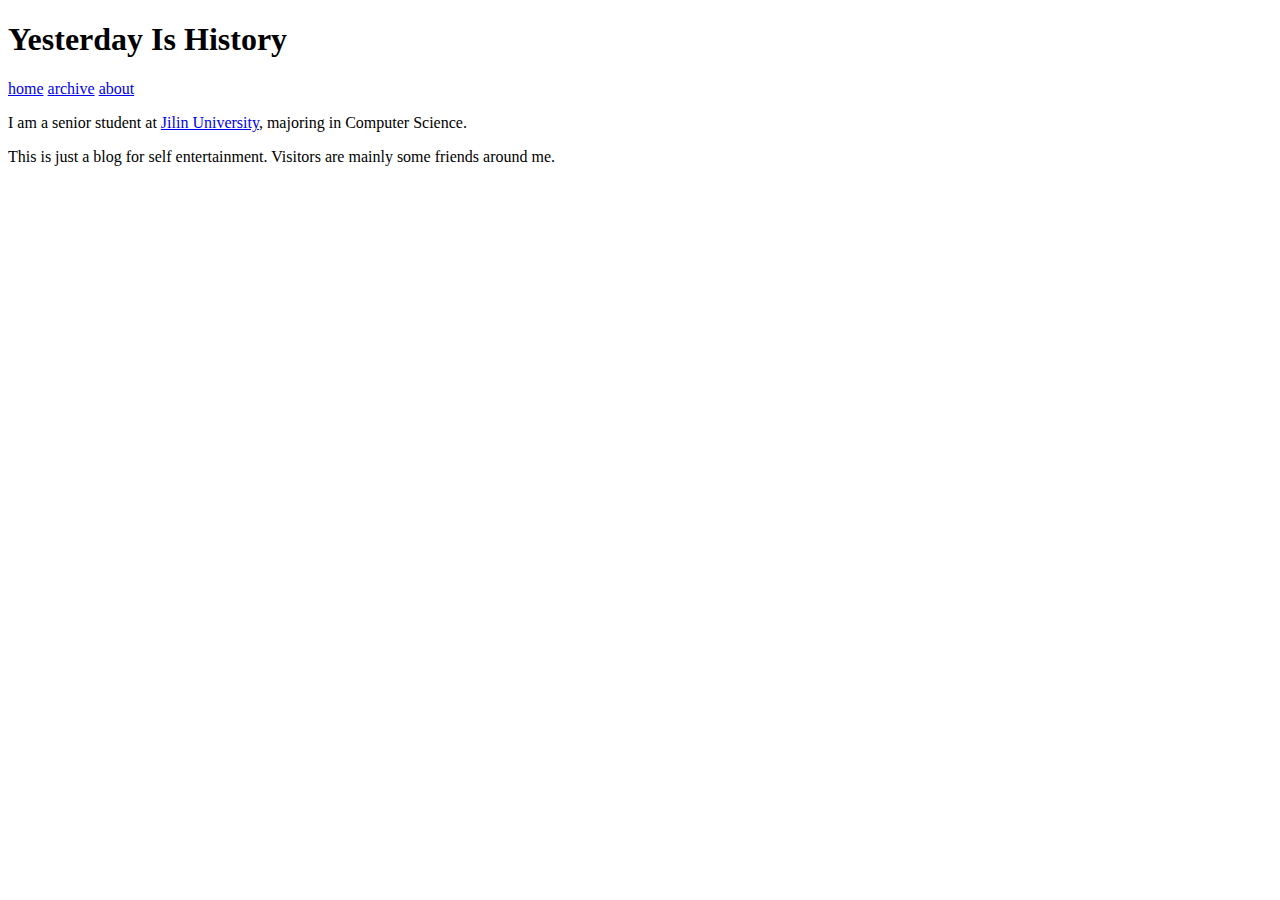
==== about/index.html @ 30f900ae "The first edition of my homepage" ====
<!DOCTYPE html>
<html lang="en">
<head>
	<meta charset="" />
	<title>Yesterday Is History|About</title>
	<link rel="stylesheet" href="/css/tyle.css" />
</head>
<body>
    <div id="container">
        <div id="main" role="main">
            <header>
                <h1>Yesterday Is History</h1>
            </header>
        <nav>
            <span><a title="home page" class="" href="/">home</a></span>
            <span><a title="archive" class="" href="/archive">archive</a></span>
            <span><a title="about" class="" href="/about">about</a></span>
        </nav>
        <article class="content">
            <section class="post">
                <p>I am a senior student at <a href="http://www.jlu.edu.cn">Jilin University</a>, majoring in Computer Science.</p>
                <p>This is just a blog for self entertainment. Visitors are mainly some friends around me.</p>
            </section>
        </article>
        </div>
    </div>
</body>
</html>
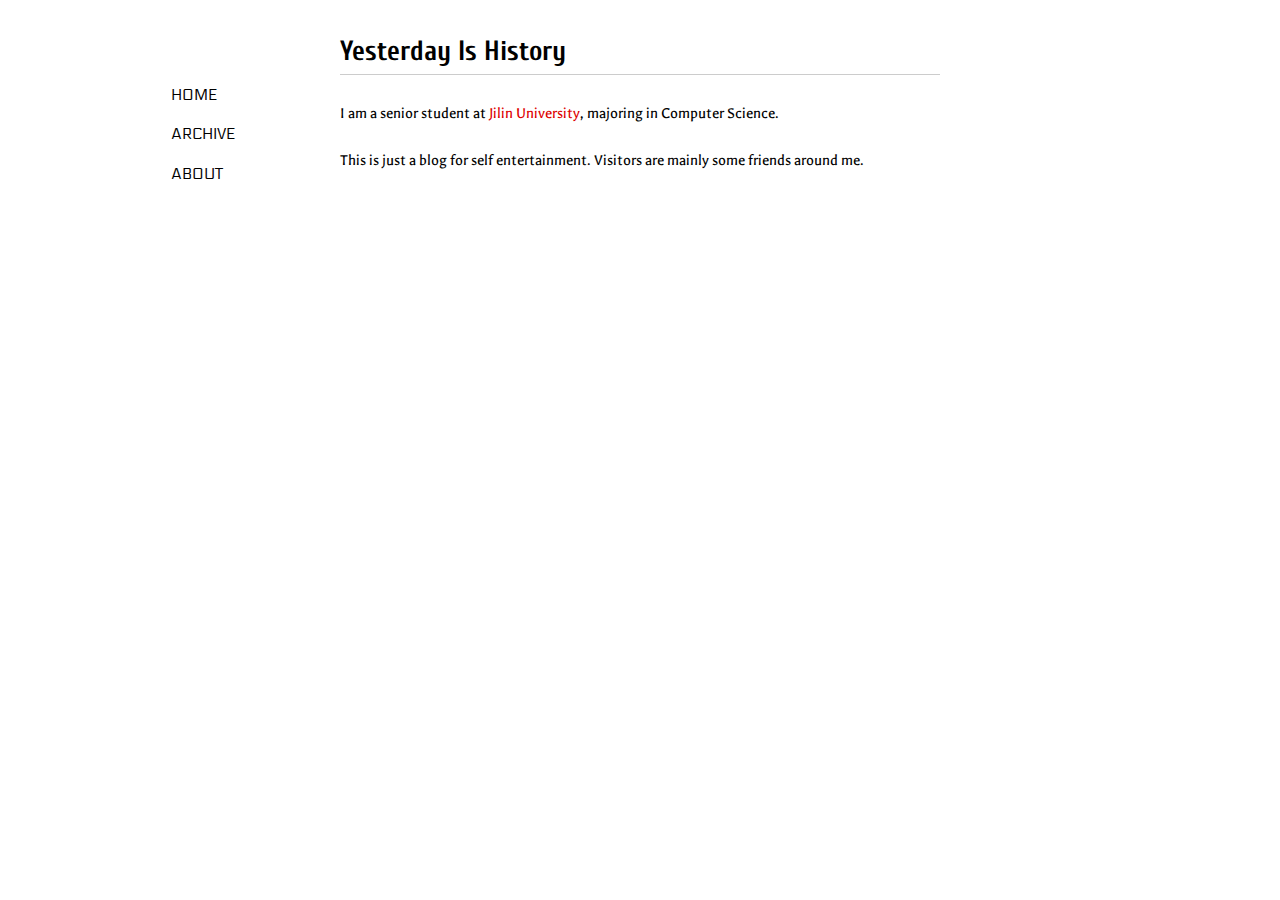
==== commit 6d354577: "Add css file" ====
--- a/about/index.html
+++ b/about/index.html
@@ -3,7 +3,7 @@
 <head>
 	<meta charset="" />
 	<title>Yesterday Is History|About</title>
-	<link rel="stylesheet" href="/css/tyle.css" />
+	<link rel="stylesheet" href="/css/style.css" />
 </head>
 <body>
     <div id="container">
@@ -25,4 +25,4 @@
         </div>
     </div>
 </body>
-</html>+</html>
--- a/css/style.css
+++ b/css/style.css
@@ -0,0 +1,70 @@
+/* ------------------------------------
+ * @Edit by binwang for Personal Use
+ * --------------------------------- */
+
+@import url(http://fonts.googleapis.com/css?family=Galdeano);
+@import url(http://fonts.googleapis.com/css?family=Electrolize);
+@import url(http://fonts.googleapis.com/css?family=Cuprum);
+body{font-size:14px;font-family:"Galdeano","Hiragino Sans GB", "Microsoft YaHei", sans-serif;color:#000000;background-color:#ffffff;}
+*{padding:0;margin: 0;border:none;outline:none;}
+a{color:#dd0000;text-decoration:none;}
+a:hover{color:#333333;text-decoration:underline;}
+hr{margin:.7em 0;border-top:1px dashed #d0d0d0;border-bottom:1px dashed #f9f9f9;}
+p{padding:.7em 0;}
+li{padding:.2em 0;}
+ol,ul{list-style-position:inside;}
+pre code{margin:1em 0;font-size:13px;font-family:Menlo,monospace;line-height:1.6;display:block;overflow:auto;}
+blockquote{display:block;text-align:justify;border-left:4px solid #eeeeee;}
+blockquote{margin:1em 0em;padding-left:1.5em;}
+blockquote p{margin:0;padding:0;}
+#container{width:600px;margin:2em auto;display:block;padding:0 2em;}
+.content{font-size:16px;line-height:24px;}
+.content img{max-width:600px;display:block;margin:4px auto;-webkit-box-shadow:#999 1px 1px 4px;-moz-box-shadow:#999 1px 1px 4px;box-shadow:#999 1px 1px 4px;}
+#tag_cloud{margin-bottom: 1em;}
+#tag_cloud a:hover{color:#333333 !important;text-decoration:none;}
+.listing-item,.listing-seperator{list-style-type:none;}
+.listing-item a{padding:.2em 1em;}
+.listing-item time{color:#999999;}
+.listing-seperator{font-weight:bold;}
+.meta{text-align:right;font-size:12px;}
+header{padding:.5em 0;border-bottom: 1px solid #cccccc;}
+nav{font-family:"Electrolize",sans-serif;font-size:1.1em;text-transform:uppercase;float:left;margin-left:-12em; width:9em;}
+nav a{display:block;padding:.7em 1em;color:#000000;}
+nav a:hover{background-color:#ff0000;text-decoration:none;color:#f9f9f9;-webkit-transition:color .2s linear;}
+#copy{display:block; font-family:"Galdeano"; font-size: .9em; text-align: center;margin-top: 2em; color: #909090;}
+#copy a{color: #909090; text-decoration: underline;}
+.post{padding:1em 0em;}
+h1{font-family:"Cuprum",sans-serif;font-size:2em;color:#000;}
+h2{font-family:"Cuprum",sans-serif;font-size:1.6em;color:#111;}
+h3{font-family:"Cuprum",sans-serif;font-size:1.2em;color:#222;}
+h4{font-family:"Cuprum",sans-serif;font-size:1em;color:#333;}
+#comments{padding-bottom: 10px;}
+.comment-list{list-style: none;}
+.comment-list p a{color: #B4461F;}
+.comment-list p a:hover{text-decoration: underline;}
+.comment-list li{margin: 0 0 25px;padding-bottom: 5px;border-bottom: 1px dashed #999;}
+.comment-children {margin-left: 20px;border-left: 2px solid #999;padding-left: 20px;}
+.comment-children li {padding-top: 25px;border-top: 1px dashed #999;border-bottom: none;}
+.avatar {float: right;margin: 5px 0 10px 10px;}
+.comment-author cite {font-weight: bold;font-style: normal;font-family:"Galdeano","Hiragino Sans GB", "Microsoft YaHei"}
+.comment-author cite:after {content:'';/*font-size: 12px;*/font-weight: normal;}
+.comment-meta {margin-bottom: 10px;font-family:"Electrolize",sans-serif;font-size: 12px;}
+.comment-meta a {font-weight: normal;color: #888;}
+.comment-reply {display: none;margin: 0 0 25px;font-size: 12px;}
+.comment-reply a {border: 1px solid #DDD;padding: 2px 10px;-moz-border-radius: 15px;-webkit-border-radius: 15px;}
+#cancel-comment-reply-link {margin-left: 10px;color: #090;}
+#comment-form {}
+#comment-form label {display: block;margin-bottom: 5px;font-weight: bold;}
+.comment-cloumn {float: left;width: 33%;}
+input.text,#comment-form textarea {border: 1px solid #BBB;padding: 5px;-moz-border-radius: 3px;-webkit-border-radius: 3px;}
+input.text:focus,#comment-form textarea:focus {border: 1px solid #999;-moz-box-shadow: 0 0 3px #999;}
+input.text {width:90%;}
+#comment-form textarea {width:98%;overflow:auto;}
+.submit-up{font-family:"Electrolize",sans-serif;font-size:1.1em; display: block; position: relative; background: #aaa; padding: 5px;  color: #fff; text-decoration: none; cursor: pointer; }
+.submit-up.pink{background: #333333;}
+.submit-up:hover{background-color: #a00; }
+.submit-up:active{background-color: #444; }
+#pageNav{text-align:center;height:30px;position:relative;}
+.page-navigator li{display:block;float:left;width:20px;margin-right:6px;}
+.page-navigator li a{display:block;float:left;width:20px;text-decoration:none;color:#666;}
+.page-navigator .current a{color:#f9f9f9;background:#dd0000;-moz-border-radius:10px;-webkit-border-radius:10px;}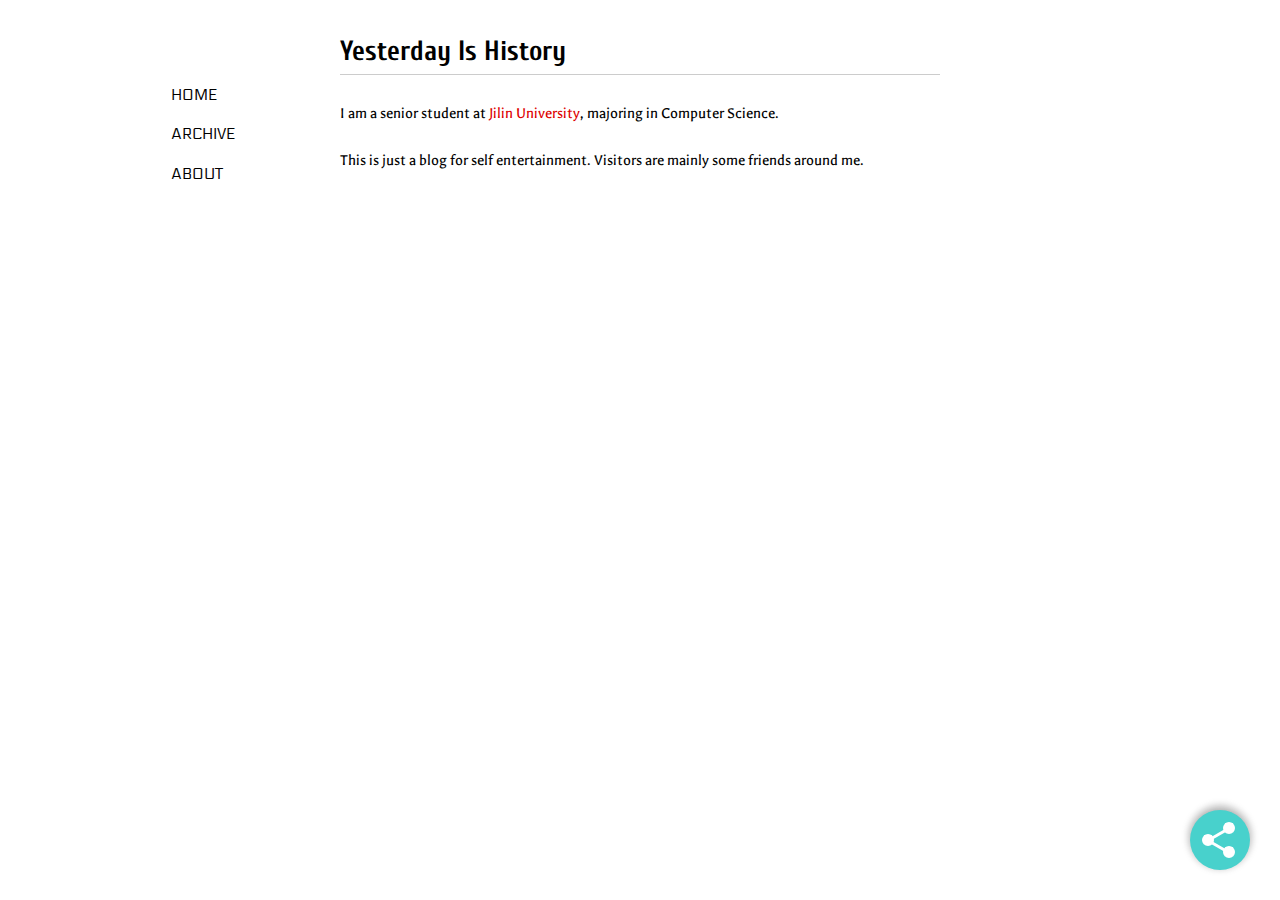
==== commit 299def17: "Add for the button" ====
--- a/about/index.html
+++ b/about/index.html
@@ -4,6 +4,12 @@
 	<meta charset="" />
 	<title>Yesterday Is History|About</title>
 	<link rel="stylesheet" href="/css/style.css" />
+    <link rel="stylesheet" href="/css/style.css" />
+    <link rel='stylesheet prefetch' href='http://libs.useso.com/js/font-awesome/4.2.0/css/font-awesome.min.css'>
+    <link rel='stylesheet prefetch' href='/css/button.css'>
+    <!--[if IE]>
+    <script src="http://libs.useso.com/js/html5shiv/3.7/html5shiv.min.js"></script>
+    <![endif]-->
 </head>
 <body>
     <div id="container">
@@ -24,5 +30,55 @@
         </article>
         </div>
     </div>
+        <div class="htmleaf-container">
+    <div id='ss_menu'>
+      <div>
+        <i class="fa fa-qq"></i>
+      </div>
+      <div>
+        <i class="fa fa-linkedin"></i>
+      </div>
+      <div>
+        <i class="fa fa-weixin"></i>
+      </div>
+      <div>
+        <i class="fa fa-github"></i>
+      </div>
+      <div class='menu'>
+        <div class='share' id='ss_toggle' data-rot='180'>
+          <div class='circle'></div>
+          <div class='bar'></div>
+        </div>
+      </div>
+    </div>
+    </div>
+    <script src="/js/jquery.min.js" type="text/javascript"></script>
+    <script>
+    $(document).ready(function (ev) {
+        var toggle = $('#ss_toggle');
+        var menu = $('#ss_menu');
+        var rot;
+        $('#ss_toggle').on('click', function (ev) {
+            rot = parseInt($(this).data('rot')) - 180;
+            menu.css('transform', 'rotate(' + rot + 'deg)');
+            menu.css('webkitTransform', 'rotate(' + rot + 'deg)');
+            if (rot / 180 % 2 == 0) {
+                toggle.parent().addClass('ss_active');
+                toggle.addClass('close');
+            } else {
+                toggle.parent().removeClass('ss_active');
+                toggle.removeClass('close');
+            }
+            $(this).data('rot', rot);
+        });
+        menu.on('transitionend webkitTransitionEnd oTransitionEnd', function () {
+            if (rot / 180 % 2 == 0) {
+                $('#ss_menu div i').addClass('ss_animate');
+            } else {
+                $('#ss_menu div i').removeClass('ss_animate');
+            }
+        });
+    });
+    </script>
 </body>
-</html>
+</html>--- a/css/button.css
+++ b/css/button.css
@@ -0,0 +1,285 @@
+@charset "UTF-8";
+/*!
+Animate.css - http://daneden.me/animate
+Licensed under the MIT license - http://opensource.org/licenses/MIT
+
+Copyright (c) 2015 Daniel Eden
+*/
+.animated{-webkit-animation-duration:1s;animation-duration:1s;-webkit-animation-fill-mode:both;animation-fill-mode:both}.animated.infinite{-webkit-animation-iteration-count:infinite;animation-iteration-count:infinite}.animated.hinge{-webkit-animation-duration:2s;animation-duration:2s}@-webkit-keyframes bounce{0%,100%,20%,53%,80%{-webkit-transition-timing-function:cubic-bezier(0.215,.61,.355,1);transition-timing-function:cubic-bezier(0.215,.61,.355,1);-webkit-transform:translate3d(0,0,0);transform:translate3d(0,0,0)}40%,43%{-webkit-transition-timing-function:cubic-bezier(0.755,.050,.855,.060);transition-timing-function:cubic-bezier(0.755,.050,.855,.060);-webkit-transform:translate3d(0,-30px,0);transform:translate3d(0,-30px,0)}70%{-webkit-transition-timing-function:cubic-bezier(0.755,.050,.855,.060);transition-timing-function:cubic-bezier(0.755,.050,.855,.060);-webkit-transform:translate3d(0,-15px,0);transform:translate3d(0,-15px,0)}90%{-webkit-transform:translate3d(0,-4px,0);transform:translate3d(0,-4px,0)}}@keyframes bounce{0%,100%,20%,53%,80%{-webkit-transition-timing-function:cubic-bezier(0.215,.61,.355,1);transition-timing-function:cubic-bezier(0.215,.61,.355,1);-webkit-transform:translate3d(0,0,0);-ms-transform:translate3d(0,0,0);transform:translate3d(0,0,0)}40%,43%{-webkit-transition-timing-function:cubic-bezier(0.755,.050,.855,.060);transition-timing-function:cubic-bezier(0.755,.050,.855,.060);-webkit-transform:translate3d(0,-30px,0);-ms-transform:translate3d(0,-30px,0);transform:translate3d(0,-30px,0)}70%{-webkit-transition-timing-function:cubic-bezier(0.755,.050,.855,.060);transition-timing-function:cubic-bezier(0.755,.050,.855,.060);-webkit-transform:translate3d(0,-15px,0);-ms-transform:translate3d(0,-15px,0);transform:translate3d(0,-15px,0)}90%{-webkit-transform:translate3d(0,-4px,0);-ms-transform:translate3d(0,-4px,0);transform:translate3d(0,-4px,0)}}.bounce{-webkit-animation-name:bounce;animation-name:bounce;-webkit-transform-origin:center bottom;-ms-transform-origin:center bottom;transform-origin:center bottom}@-webkit-keyframes flash{0%,100%,50%{opacity:1}25%,75%{opacity:0}}@keyframes flash{0%,100%,50%{opacity:1}25%,75%{opacity:0}}.flash{-webkit-animation-name:flash;animation-name:flash}@-webkit-keyframes pulse{0%{-webkit-transform:scale3d(1,1,1);transform:scale3d(1,1,1)}50%{-webkit-transform:scale3d(1.05,1.05,1.05);transform:scale3d(1.05,1.05,1.05)}100%{-webkit-transform:scale3d(1,1,1);transform:scale3d(1,1,1)}}@keyframes pulse{0%{-webkit-transform:scale3d(1,1,1);-ms-transform:scale3d(1,1,1);transform:scale3d(1,1,1)}50%{-webkit-transform:scale3d(1.05,1.05,1.05);-ms-transform:scale3d(1.05,1.05,1.05);transform:scale3d(1.05,1.05,1.05)}100%{-webkit-transform:scale3d(1,1,1);-ms-transform:scale3d(1,1,1);transform:scale3d(1,1,1)}}.pulse{-webkit-animation-name:pulse;animation-name:pulse}@-webkit-keyframes rubberBand{0%{-webkit-transform:scale3d(1,1,1);transform:scale3d(1,1,1)}30%{-webkit-transform:scale3d(1.25,.75,1);transform:scale3d(1.25,.75,1)}40%{-webkit-transform:scale3d(0.75,1.25,1);transform:scale3d(0.75,1.25,1)}50%{-webkit-transform:scale3d(1.15,.85,1);transform:scale3d(1.15,.85,1)}65%{-webkit-transform:scale3d(.95,1.05,1);transform:scale3d(.95,1.05,1)}75%{-webkit-transform:scale3d(1.05,.95,1);transform:scale3d(1.05,.95,1)}100%{-webkit-transform:scale3d(1,1,1);transform:scale3d(1,1,1)}}@keyframes rubberBand{0%{-webkit-transform:scale3d(1,1,1);-ms-transform:scale3d(1,1,1);transform:scale3d(1,1,1)}30%{-webkit-transform:scale3d(1.25,.75,1);-ms-transform:scale3d(1.25,.75,1);transform:scale3d(1.25,.75,1)}40%{-webkit-transform:scale3d(0.75,1.25,1);-ms-transform:scale3d(0.75,1.25,1);transform:scale3d(0.75,1.25,1)}50%{-webkit-transform:scale3d(1.15,.85,1);-ms-transform:scale3d(1.15,.85,1);transform:scale3d(1.15,.85,1)}65%{-webkit-transform:scale3d(.95,1.05,1);-ms-transform:scale3d(.95,1.05,1);transform:scale3d(.95,1.05,1)}75%{-webkit-transform:scale3d(1.05,.95,1);-ms-transform:scale3d(1.05,.95,1);transform:scale3d(1.05,.95,1)}100%{-webkit-transform:scale3d(1,1,1);-ms-transform:scale3d(1,1,1);transform:scale3d(1,1,1)}}.rubberBand{-webkit-animation-name:rubberBand;animation-name:rubberBand}@-webkit-keyframes shake{0%,100%{-webkit-transform:translate3d(0,0,0);transform:translate3d(0,0,0)}10%,30%,50%,70%,90%{-webkit-transform:translate3d(-10px,0,0);transform:translate3d(-10px,0,0)}20%,40%,60%,80%{-webkit-transform:translate3d(10px,0,0);transform:translate3d(10px,0,0)}}@keyframes shake{0%,100%{-webkit-transform:translate3d(0,0,0);-ms-transform:translate3d(0,0,0);transform:translate3d(0,0,0)}10%,30%,50%,70%,90%{-webkit-transform:translate3d(-10px,0,0);-ms-transform:translate3d(-10px,0,0);transform:translate3d(-10px,0,0)}20%,40%,60%,80%{-webkit-transform:translate3d(10px,0,0);-ms-transform:translate3d(10px,0,0);transform:translate3d(10px,0,0)}}.shake{-webkit-animation-name:shake;animation-name:shake}@-webkit-keyframes swing{20%{-webkit-transform:rotate3d(0,0,1,15deg);transform:rotate3d(0,0,1,15deg)}40%{-webkit-transform:rotate3d(0,0,1,-10deg);transform:rotate3d(0,0,1,-10deg)}60%{-webkit-transform:rotate3d(0,0,1,5deg);transform:rotate3d(0,0,1,5deg)}80%{-webkit-transform:rotate3d(0,0,1,-5deg);transform:rotate3d(0,0,1,-5deg)}100%{-webkit-transform:rotate3d(0,0,1,0deg);transform:rotate3d(0,0,1,0deg)}}@keyframes swing{20%{-webkit-transform:rotate3d(0,0,1,15deg);-ms-transform:rotate3d(0,0,1,15deg);transform:rotate3d(0,0,1,15deg)}40%{-webkit-transform:rotate3d(0,0,1,-10deg);-ms-transform:rotate3d(0,0,1,-10deg);transform:rotate3d(0,0,1,-10deg)}60%{-webkit-transform:rotate3d(0,0,1,5deg);-ms-transform:rotate3d(0,0,1,5deg);transform:rotate3d(0,0,1,5deg)}80%{-webkit-transform:rotate3d(0,0,1,-5deg);-ms-transform:rotate3d(0,0,1,-5deg);transform:rotate3d(0,0,1,-5deg)}100%{-webkit-transform:rotate3d(0,0,1,0deg);-ms-transform:rotate3d(0,0,1,0deg);transform:rotate3d(0,0,1,0deg)}}.swing{-webkit-transform-origin:top center;-ms-transform-origin:top center;transform-origin:top center;-webkit-animation-name:swing;animation-name:swing}@-webkit-keyframes tada{0%{-webkit-transform:scale3d(1,1,1);transform:scale3d(1,1,1)}10%,20%{-webkit-transform:scale3d(.9,.9,.9) rotate3d(0,0,1,-3deg);transform:scale3d(.9,.9,.9) rotate3d(0,0,1,-3deg)}30%,50%,70%,90%{-webkit-transform:scale3d(1.1,1.1,1.1) rotate3d(0,0,1,3deg);transform:scale3d(1.1,1.1,1.1) rotate3d(0,0,1,3deg)}40%,60%,80%{-webkit-transform:scale3d(1.1,1.1,1.1) rotate3d(0,0,1,-3deg);transform:scale3d(1.1,1.1,1.1) rotate3d(0,0,1,-3deg)}100%{-webkit-transform:scale3d(1,1,1);transform:scale3d(1,1,1)}}@keyframes tada{0%{-webkit-transform:scale3d(1,1,1);-ms-transform:scale3d(1,1,1);transform:scale3d(1,1,1)}10%,20%{-webkit-transform:scale3d(.9,.9,.9) rotate3d(0,0,1,-3deg);-ms-transform:scale3d(.9,.9,.9) rotate3d(0,0,1,-3deg);transform:scale3d(.9,.9,.9) rotate3d(0,0,1,-3deg)}30%,50%,70%,90%{-webkit-transform:scale3d(1.1,1.1,1.1) rotate3d(0,0,1,3deg);-ms-transform:scale3d(1.1,1.1,1.1) rotate3d(0,0,1,3deg);transform:scale3d(1.1,1.1,1.1) rotate3d(0,0,1,3deg)}40%,60%,80%{-webkit-transform:scale3d(1.1,1.1,1.1) rotate3d(0,0,1,-3deg);-ms-transform:scale3d(1.1,1.1,1.1) rotate3d(0,0,1,-3deg);transform:scale3d(1.1,1.1,1.1) rotate3d(0,0,1,-3deg)}100%{-webkit-transform:scale3d(1,1,1);-ms-transform:scale3d(1,1,1);transform:scale3d(1,1,1)}}.tada{-webkit-animation-name:tada;animation-name:tada}@-webkit-keyframes wobble{0%{-webkit-transform:none;transform:none}15%{-webkit-transform:translate3d(-25%,0,0) rotate3d(0,0,1,-5deg);transform:translate3d(-25%,0,0) rotate3d(0,0,1,-5deg)}30%{-webkit-transform:translate3d(20%,0,0) rotate3d(0,0,1,3deg);transform:translate3d(20%,0,0) rotate3d(0,0,1,3deg)}45%{-webkit-transform:translate3d(-15%,0,0) rotate3d(0,0,1,-3deg);transform:translate3d(-15%,0,0) rotate3d(0,0,1,-3deg)}60%{-webkit-transform:translate3d(10%,0,0) rotate3d(0,0,1,2deg);transform:translate3d(10%,0,0) rotate3d(0,0,1,2deg)}75%{-webkit-transform:translate3d(-5%,0,0) rotate3d(0,0,1,-1deg);transform:translate3d(-5%,0,0) rotate3d(0,0,1,-1deg)}100%{-webkit-transform:none;transform:none}}@keyframes wobble{0%{-webkit-transform:none;-ms-transform:none;transform:none}15%{-webkit-transform:translate3d(-25%,0,0) rotate3d(0,0,1,-5deg);-ms-transform:translate3d(-25%,0,0) rotate3d(0,0,1,-5deg);transform:translate3d(-25%,0,0) rotate3d(0,0,1,-5deg)}30%{-webkit-transform:translate3d(20%,0,0) rotate3d(0,0,1,3deg);-ms-transform:translate3d(20%,0,0) rotate3d(0,0,1,3deg);transform:translate3d(20%,0,0) rotate3d(0,0,1,3deg)}45%{-webkit-transform:translate3d(-15%,0,0) rotate3d(0,0,1,-3deg);-ms-transform:translate3d(-15%,0,0) rotate3d(0,0,1,-3deg);transform:translate3d(-15%,0,0) rotate3d(0,0,1,-3deg)}60%{-webkit-transform:translate3d(10%,0,0) rotate3d(0,0,1,2deg);-ms-transform:translate3d(10%,0,0) rotate3d(0,0,1,2deg);transform:translate3d(10%,0,0) rotate3d(0,0,1,2deg)}75%{-webkit-transform:translate3d(-5%,0,0) rotate3d(0,0,1,-1deg);-ms-transform:translate3d(-5%,0,0) rotate3d(0,0,1,-1deg);transform:translate3d(-5%,0,0) rotate3d(0,0,1,-1deg)}100%{-webkit-transform:none;-ms-transform:none;transform:none}}.wobble{-webkit-animation-name:wobble;animation-name:wobble}@-webkit-keyframes bounceIn{0%,100%,20%,40%,60%,80%{-webkit-transition-timing-function:cubic-bezier(0.215,.61,.355,1);transition-timing-function:cubic-bezier(0.215,.61,.355,1)}0%{opacity:0;-webkit-transform:scale3d(.3,.3,.3);transform:scale3d(.3,.3,.3)}20%{-webkit-transform:scale3d(1.1,1.1,1.1);transform:scale3d(1.1,1.1,1.1)}40%{-webkit-transform:scale3d(.9,.9,.9);transform:scale3d(.9,.9,.9)}60%{opacity:1;-webkit-transform:scale3d(1.03,1.03,1.03);transform:scale3d(1.03,1.03,1.03)}80%{-webkit-transform:scale3d(.97,.97,.97);transform:scale3d(.97,.97,.97)}100%{opacity:1;-webkit-transform:scale3d(1,1,1);transform:scale3d(1,1,1)}}@keyframes bounceIn{0%,100%,20%,40%,60%,80%{-webkit-transition-timing-function:cubic-bezier(0.215,.61,.355,1);transition-timing-function:cubic-bezier(0.215,.61,.355,1)}0%{opacity:0;-webkit-transform:scale3d(.3,.3,.3);-ms-transform:scale3d(.3,.3,.3);transform:scale3d(.3,.3,.3)}20%{-webkit-transform:scale3d(1.1,1.1,1.1);-ms-transform:scale3d(1.1,1.1,1.1);transform:scale3d(1.1,1.1,1.1)}40%{-webkit-transform:scale3d(.9,.9,.9);-ms-transform:scale3d(.9,.9,.9);transform:scale3d(.9,.9,.9)}60%{opacity:1;-webkit-transform:scale3d(1.03,1.03,1.03);-ms-transform:scale3d(1.03,1.03,1.03);transform:scale3d(1.03,1.03,1.03)}80%{-webkit-transform:scale3d(.97,.97,.97);-ms-transform:scale3d(.97,.97,.97);transform:scale3d(.97,.97,.97)}100%{opacity:1;-webkit-transform:scale3d(1,1,1);-ms-transform:scale3d(1,1,1);transform:scale3d(1,1,1)}}.bounceIn{-webkit-animation-name:bounceIn;animation-name:bounceIn;-webkit-animation-duration:.75s;animation-duration:.75s}@-webkit-keyframes bounceInDown{0%,100%,60%,75%,90%{-webkit-transition-timing-function:cubic-bezier(0.215,.61,.355,1);transition-timing-function:cubic-bezier(0.215,.61,.355,1)}0%{opacity:0;-webkit-transform:translate3d(0,-3000px,0);transform:translate3d(0,-3000px,0)}60%{opacity:1;-webkit-transform:translate3d(0,25px,0);transform:translate3d(0,25px,0)}75%{-webkit-transform:translate3d(0,-10px,0);transform:translate3d(0,-10px,0)}90%{-webkit-transform:translate3d(0,5px,0);transform:translate3d(0,5px,0)}100%{-webkit-transform:none;transform:none}}@keyframes bounceInDown{0%,100%,60%,75%,90%{-webkit-transition-timing-function:cubic-bezier(0.215,.61,.355,1);transition-timing-function:cubic-bezier(0.215,.61,.355,1)}0%{opacity:0;-webkit-transform:translate3d(0,-3000px,0);-ms-transform:translate3d(0,-3000px,0);transform:translate3d(0,-3000px,0)}60%{opacity:1;-webkit-transform:translate3d(0,25px,0);-ms-transform:translate3d(0,25px,0);transform:translate3d(0,25px,0)}75%{-webkit-transform:translate3d(0,-10px,0);-ms-transform:translate3d(0,-10px,0);transform:translate3d(0,-10px,0)}90%{-webkit-transform:translate3d(0,5px,0);-ms-transform:translate3d(0,5px,0);transform:translate3d(0,5px,0)}100%{-webkit-transform:none;-ms-transform:none;transform:none}}.bounceInDown{-webkit-animation-name:bounceInDown;animation-name:bounceInDown}@-webkit-keyframes bounceInLeft{0%,100%,60%,75%,90%{-webkit-transition-timing-function:cubic-bezier(0.215,.61,.355,1);transition-timing-function:cubic-bezier(0.215,.61,.355,1)}0%{opacity:0;-webkit-transform:translate3d(-3000px,0,0);transform:translate3d(-3000px,0,0)}60%{opacity:1;-webkit-transform:translate3d(25px,0,0);transform:translate3d(25px,0,0)}75%{-webkit-transform:translate3d(-10px,0,0);transform:translate3d(-10px,0,0)}90%{-webkit-transform:translate3d(5px,0,0);transform:translate3d(5px,0,0)}100%{-webkit-transform:none;transform:none}}@keyframes bounceInLeft{0%,100%,60%,75%,90%{-webkit-transition-timing-function:cubic-bezier(0.215,.61,.355,1);transition-timing-function:cubic-bezier(0.215,.61,.355,1)}0%{opacity:0;-webkit-transform:translate3d(-3000px,0,0);-ms-transform:translate3d(-3000px,0,0);transform:translate3d(-3000px,0,0)}60%{opacity:1;-webkit-transform:translate3d(25px,0,0);-ms-transform:translate3d(25px,0,0);transform:translate3d(25px,0,0)}75%{-webkit-transform:translate3d(-10px,0,0);-ms-transform:translate3d(-10px,0,0);transform:translate3d(-10px,0,0)}90%{-webkit-transform:translate3d(5px,0,0);-ms-transform:translate3d(5px,0,0);transform:translate3d(5px,0,0)}100%{-webkit-transform:none;-ms-transform:none;transform:none}}.bounceInLeft{-webkit-animation-name:bounceInLeft;animation-name:bounceInLeft}@-webkit-keyframes bounceInRight{0%,100%,60%,75%,90%{-webkit-transition-timing-function:cubic-bezier(0.215,.61,.355,1);transition-timing-function:cubic-bezier(0.215,.61,.355,1)}0%{opacity:0;-webkit-transform:translate3d(3000px,0,0);transform:translate3d(3000px,0,0)}60%{opacity:1;-webkit-transform:translate3d(-25px,0,0);transform:translate3d(-25px,0,0)}75%{-webkit-transform:translate3d(10px,0,0);transform:translate3d(10px,0,0)}90%{-webkit-transform:translate3d(-5px,0,0);transform:translate3d(-5px,0,0)}100%{-webkit-transform:none;transform:none}}@keyframes bounceInRight{0%,100%,60%,75%,90%{-webkit-transition-timing-function:cubic-bezier(0.215,.61,.355,1);transition-timing-function:cubic-bezier(0.215,.61,.355,1)}0%{opacity:0;-webkit-transform:translate3d(3000px,0,0);-ms-transform:translate3d(3000px,0,0);transform:translate3d(3000px,0,0)}60%{opacity:1;-webkit-transform:translate3d(-25px,0,0);-ms-transform:translate3d(-25px,0,0);transform:translate3d(-25px,0,0)}75%{-webkit-transform:translate3d(10px,0,0);-ms-transform:translate3d(10px,0,0);transform:translate3d(10px,0,0)}90%{-webkit-transform:translate3d(-5px,0,0);-ms-transform:translate3d(-5px,0,0);transform:translate3d(-5px,0,0)}100%{-webkit-transform:none;-ms-transform:none;transform:none}}.bounceInRight{-webkit-animation-name:bounceInRight;animation-name:bounceInRight}@-webkit-keyframes bounceInUp{0%,100%,60%,75%,90%{-webkit-transition-timing-function:cubic-bezier(0.215,.61,.355,1);transition-timing-function:cubic-bezier(0.215,.61,.355,1)}0%{opacity:0;-webkit-transform:translate3d(0,3000px,0);transform:translate3d(0,3000px,0)}60%{opacity:1;-webkit-transform:translate3d(0,-20px,0);transform:translate3d(0,-20px,0)}75%{-webkit-transform:translate3d(0,10px,0);transform:translate3d(0,10px,0)}90%{-webkit-transform:translate3d(0,-5px,0);transform:translate3d(0,-5px,0)}100%{-webkit-transform:translate3d(0,0,0);transform:translate3d(0,0,0)}}@keyframes bounceInUp{0%,100%,60%,75%,90%{-webkit-transition-timing-function:cubic-bezier(0.215,.61,.355,1);transition-timing-function:cubic-bezier(0.215,.61,.355,1)}0%{opacity:0;-webkit-transform:translate3d(0,3000px,0);-ms-transform:translate3d(0,3000px,0);transform:translate3d(0,3000px,0)}60%{opacity:1;-webkit-transform:translate3d(0,-20px,0);-ms-transform:translate3d(0,-20px,0);transform:translate3d(0,-20px,0)}75%{-webkit-transform:translate3d(0,10px,0);-ms-transform:translate3d(0,10px,0);transform:translate3d(0,10px,0)}90%{-webkit-transform:translate3d(0,-5px,0);-ms-transform:translate3d(0,-5px,0);transform:translate3d(0,-5px,0)}100%{-webkit-transform:translate3d(0,0,0);-ms-transform:translate3d(0,0,0);transform:translate3d(0,0,0)}}.bounceInUp{-webkit-animation-name:bounceInUp;animation-name:bounceInUp}@-webkit-keyframes bounceOut{20%{-webkit-transform:scale3d(.9,.9,.9);transform:scale3d(.9,.9,.9)}50%,55%{opacity:1;-webkit-transform:scale3d(1.1,1.1,1.1);transform:scale3d(1.1,1.1,1.1)}100%{opacity:0;-webkit-transform:scale3d(.3,.3,.3);transform:scale3d(.3,.3,.3)}}@keyframes bounceOut{20%{-webkit-transform:scale3d(.9,.9,.9);-ms-transform:scale3d(.9,.9,.9);transform:scale3d(.9,.9,.9)}50%,55%{opacity:1;-webkit-transform:scale3d(1.1,1.1,1.1);-ms-transform:scale3d(1.1,1.1,1.1);transform:scale3d(1.1,1.1,1.1)}100%{opacity:0;-webkit-transform:scale3d(.3,.3,.3);-ms-transform:scale3d(.3,.3,.3);transform:scale3d(.3,.3,.3)}}.bounceOut{-webkit-animation-name:bounceOut;animation-name:bounceOut;-webkit-animation-duration:.75s;animation-duration:.75s}@-webkit-keyframes bounceOutDown{20%{-webkit-transform:translate3d(0,10px,0);transform:translate3d(0,10px,0)}40%,45%{opacity:1;-webkit-transform:translate3d(0,-20px,0);transform:translate3d(0,-20px,0)}100%{opacity:0;-webkit-transform:translate3d(0,2000px,0);transform:translate3d(0,2000px,0)}}@keyframes bounceOutDown{20%{-webkit-transform:translate3d(0,10px,0);-ms-transform:translate3d(0,10px,0);transform:translate3d(0,10px,0)}40%,45%{opacity:1;-webkit-transform:translate3d(0,-20px,0);-ms-transform:translate3d(0,-20px,0);transform:translate3d(0,-20px,0)}100%{opacity:0;-webkit-transform:translate3d(0,2000px,0);-ms-transform:translate3d(0,2000px,0);transform:translate3d(0,2000px,0)}}.bounceOutDown{-webkit-animation-name:bounceOutDown;animation-name:bounceOutDown}@-webkit-keyframes bounceOutLeft{20%{opacity:1;-webkit-transform:translate3d(20px,0,0);transform:translate3d(20px,0,0)}100%{opacity:0;-webkit-transform:translate3d(-2000px,0,0);transform:translate3d(-2000px,0,0)}}@keyframes bounceOutLeft{20%{opacity:1;-webkit-transform:translate3d(20px,0,0);-ms-transform:translate3d(20px,0,0);transform:translate3d(20px,0,0)}100%{opacity:0;-webkit-transform:translate3d(-2000px,0,0);-ms-transform:translate3d(-2000px,0,0);transform:translate3d(-2000px,0,0)}}.bounceOutLeft{-webkit-animation-name:bounceOutLeft;animation-name:bounceOutLeft}@-webkit-keyframes bounceOutRight{20%{opacity:1;-webkit-transform:translate3d(-20px,0,0);transform:translate3d(-20px,0,0)}100%{opacity:0;-webkit-transform:translate3d(2000px,0,0);transform:translate3d(2000px,0,0)}}@keyframes bounceOutRight{20%{opacity:1;-webkit-transform:translate3d(-20px,0,0);-ms-transform:translate3d(-20px,0,0);transform:translate3d(-20px,0,0)}100%{opacity:0;-webkit-transform:translate3d(2000px,0,0);-ms-transform:translate3d(2000px,0,0);transform:translate3d(2000px,0,0)}}.bounceOutRight{-webkit-animation-name:bounceOutRight;animation-name:bounceOutRight}@-webkit-keyframes bounceOutUp{20%{-webkit-transform:translate3d(0,-10px,0);transform:translate3d(0,-10px,0)}40%,45%{opacity:1;-webkit-transform:translate3d(0,20px,0);transform:translate3d(0,20px,0)}100%{opacity:0;-webkit-transform:translate3d(0,-2000px,0);transform:translate3d(0,-2000px,0)}}@keyframes bounceOutUp{20%{-webkit-transform:translate3d(0,-10px,0);-ms-transform:translate3d(0,-10px,0);transform:translate3d(0,-10px,0)}40%,45%{opacity:1;-webkit-transform:translate3d(0,20px,0);-ms-transform:translate3d(0,20px,0);transform:translate3d(0,20px,0)}100%{opacity:0;-webkit-transform:translate3d(0,-2000px,0);-ms-transform:translate3d(0,-2000px,0);transform:translate3d(0,-2000px,0)}}.bounceOutUp{-webkit-animation-name:bounceOutUp;animation-name:bounceOutUp}@-webkit-keyframes fadeIn{0%{opacity:0}100%{opacity:1}}@keyframes fadeIn{0%{opacity:0}100%{opacity:1}}.fadeIn{-webkit-animation-name:fadeIn;animation-name:fadeIn}@-webkit-keyframes fadeInDown{0%{opacity:0;-webkit-transform:translate3d(0,-100%,0);transform:translate3d(0,-100%,0)}100%{opacity:1;-webkit-transform:none;transform:none}}@keyframes fadeInDown{0%{opacity:0;-webkit-transform:translate3d(0,-100%,0);-ms-transform:translate3d(0,-100%,0);transform:translate3d(0,-100%,0)}100%{opacity:1;-webkit-transform:none;-ms-transform:none;transform:none}}.fadeInDown{-webkit-animation-name:fadeInDown;animation-name:fadeInDown}@-webkit-keyframes fadeInDownBig{0%{opacity:0;-webkit-transform:translate3d(0,-2000px,0);transform:translate3d(0,-2000px,0)}100%{opacity:1;-webkit-transform:none;transform:none}}@keyframes fadeInDownBig{0%{opacity:0;-webkit-transform:translate3d(0,-2000px,0);-ms-transform:translate3d(0,-2000px,0);transform:translate3d(0,-2000px,0)}100%{opacity:1;-webkit-transform:none;-ms-transform:none;transform:none}}.fadeInDownBig{-webkit-animation-name:fadeInDownBig;animation-name:fadeInDownBig}@-webkit-keyframes fadeInLeft{0%{opacity:0;-webkit-transform:translate3d(-100%,0,0);transform:translate3d(-100%,0,0)}100%{opacity:1;-webkit-transform:none;transform:none}}@keyframes fadeInLeft{0%{opacity:0;-webkit-transform:translate3d(-100%,0,0);-ms-transform:translate3d(-100%,0,0);transform:translate3d(-100%,0,0)}100%{opacity:1;-webkit-transform:none;-ms-transform:none;transform:none}}.fadeInLeft{-webkit-animation-name:fadeInLeft;animation-name:fadeInLeft}@-webkit-keyframes fadeInLeftBig{0%{opacity:0;-webkit-transform:translate3d(-2000px,0,0);transform:translate3d(-2000px,0,0)}100%{opacity:1;-webkit-transform:none;transform:none}}@keyframes fadeInLeftBig{0%{opacity:0;-webkit-transform:translate3d(-2000px,0,0);-ms-transform:translate3d(-2000px,0,0);transform:translate3d(-2000px,0,0)}100%{opacity:1;-webkit-transform:none;-ms-transform:none;transform:none}}.fadeInLeftBig{-webkit-animation-name:fadeInLeftBig;animation-name:fadeInLeftBig}@-webkit-keyframes fadeInRight{0%{opacity:0;-webkit-transform:translate3d(100%,0,0);transform:translate3d(100%,0,0)}100%{opacity:1;-webkit-transform:none;transform:none}}@keyframes fadeInRight{0%{opacity:0;-webkit-transform:translate3d(100%,0,0);-ms-transform:translate3d(100%,0,0);transform:translate3d(100%,0,0)}100%{opacity:1;-webkit-transform:none;-ms-transform:none;transform:none}}.fadeInRight{-webkit-animation-name:fadeInRight;animation-name:fadeInRight}@-webkit-keyframes fadeInRightBig{0%{opacity:0;-webkit-transform:translate3d(2000px,0,0);transform:translate3d(2000px,0,0)}100%{opacity:1;-webkit-transform:none;transform:none}}@keyframes fadeInRightBig{0%{opacity:0;-webkit-transform:translate3d(2000px,0,0);-ms-transform:translate3d(2000px,0,0);transform:translate3d(2000px,0,0)}100%{opacity:1;-webkit-transform:none;-ms-transform:none;transform:none}}.fadeInRightBig{-webkit-animation-name:fadeInRightBig;animation-name:fadeInRightBig}@-webkit-keyframes fadeInUp{0%{opacity:0;-webkit-transform:translate3d(0,100%,0);transform:translate3d(0,100%,0)}100%{opacity:1;-webkit-transform:none;transform:none}}@keyframes fadeInUp{0%{opacity:0;-webkit-transform:translate3d(0,100%,0);-ms-transform:translate3d(0,100%,0);transform:translate3d(0,100%,0)}100%{opacity:1;-webkit-transform:none;-ms-transform:none;transform:none}}.fadeInUp{-webkit-animation-name:fadeInUp;animation-name:fadeInUp}@-webkit-keyframes fadeInUpBig{0%{opacity:0;-webkit-transform:translate3d(0,2000px,0);transform:translate3d(0,2000px,0)}100%{opacity:1;-webkit-transform:none;transform:none}}@keyframes fadeInUpBig{0%{opacity:0;-webkit-transform:translate3d(0,2000px,0);-ms-transform:translate3d(0,2000px,0);transform:translate3d(0,2000px,0)}100%{opacity:1;-webkit-transform:none;-ms-transform:none;transform:none}}.fadeInUpBig{-webkit-animation-name:fadeInUpBig;animation-name:fadeInUpBig}@-webkit-keyframes fadeOut{0%{opacity:1}100%{opacity:0}}@keyframes fadeOut{0%{opacity:1}100%{opacity:0}}.fadeOut{-webkit-animation-name:fadeOut;animation-name:fadeOut}@-webkit-keyframes fadeOutDown{0%{opacity:1}100%{opacity:0;-webkit-transform:translate3d(0,100%,0);transform:translate3d(0,100%,0)}}@keyframes fadeOutDown{0%{opacity:1}100%{opacity:0;-webkit-transform:translate3d(0,100%,0);-ms-transform:translate3d(0,100%,0);transform:translate3d(0,100%,0)}}.fadeOutDown{-webkit-animation-name:fadeOutDown;animation-name:fadeOutDown}@-webkit-keyframes fadeOutDownBig{0%{opacity:1}100%{opacity:0;-webkit-transform:translate3d(0,2000px,0);transform:translate3d(0,2000px,0)}}@keyframes fadeOutDownBig{0%{opacity:1}100%{opacity:0;-webkit-transform:translate3d(0,2000px,0);-ms-transform:translate3d(0,2000px,0);transform:translate3d(0,2000px,0)}}.fadeOutDownBig{-webkit-animation-name:fadeOutDownBig;animation-name:fadeOutDownBig}@-webkit-keyframes fadeOutLeft{0%{opacity:1}100%{opacity:0;-webkit-transform:translate3d(-100%,0,0);transform:translate3d(-100%,0,0)}}@keyframes fadeOutLeft{0%{opacity:1}100%{opacity:0;-webkit-transform:translate3d(-100%,0,0);-ms-transform:translate3d(-100%,0,0);transform:translate3d(-100%,0,0)}}.fadeOutLeft{-webkit-animation-name:fadeOutLeft;animation-name:fadeOutLeft}@-webkit-keyframes fadeOutLeftBig{0%{opacity:1}100%{opacity:0;-webkit-transform:translate3d(-2000px,0,0);transform:translate3d(-2000px,0,0)}}@keyframes fadeOutLeftBig{0%{opacity:1}100%{opacity:0;-webkit-transform:translate3d(-2000px,0,0);-ms-transform:translate3d(-2000px,0,0);transform:translate3d(-2000px,0,0)}}.fadeOutLeftBig{-webkit-animation-name:fadeOutLeftBig;animation-name:fadeOutLeftBig}@-webkit-keyframes fadeOutRight{0%{opacity:1}100%{opacity:0;-webkit-transform:translate3d(100%,0,0);transform:translate3d(100%,0,0)}}@keyframes fadeOutRight{0%{opacity:1}100%{opacity:0;-webkit-transform:translate3d(100%,0,0);-ms-transform:translate3d(100%,0,0);transform:translate3d(100%,0,0)}}.fadeOutRight{-webkit-animation-name:fadeOutRight;animation-name:fadeOutRight}@-webkit-keyframes fadeOutRightBig{0%{opacity:1}100%{opacity:0;-webkit-transform:translate3d(2000px,0,0);transform:translate3d(2000px,0,0)}}@keyframes fadeOutRightBig{0%{opacity:1}100%{opacity:0;-webkit-transform:translate3d(2000px,0,0);-ms-transform:translate3d(2000px,0,0);transform:translate3d(2000px,0,0)}}.fadeOutRightBig{-webkit-animation-name:fadeOutRightBig;animation-name:fadeOutRightBig}@-webkit-keyframes fadeOutUp{0%{opacity:1}100%{opacity:0;-webkit-transform:translate3d(0,-100%,0);transform:translate3d(0,-100%,0)}}@keyframes fadeOutUp{0%{opacity:1}100%{opacity:0;-webkit-transform:translate3d(0,-100%,0);-ms-transform:translate3d(0,-100%,0);transform:translate3d(0,-100%,0)}}.fadeOutUp{-webkit-animation-name:fadeOutUp;animation-name:fadeOutUp}@-webkit-keyframes fadeOutUpBig{0%{opacity:1}100%{opacity:0;-webkit-transform:translate3d(0,-2000px,0);transform:translate3d(0,-2000px,0)}}@keyframes fadeOutUpBig{0%{opacity:1}100%{opacity:0;-webkit-transform:translate3d(0,-2000px,0);-ms-transform:translate3d(0,-2000px,0);transform:translate3d(0,-2000px,0)}}.fadeOutUpBig{-webkit-animation-name:fadeOutUpBig;animation-name:fadeOutUpBig}@-webkit-keyframes flip{0%{-webkit-transform:perspective(400px) rotate3d(0,1,0,-360deg);transform:perspective(400px) rotate3d(0,1,0,-360deg);-webkit-animation-timing-function:ease-out;animation-timing-function:ease-out}40%{-webkit-transform:perspective(400px) translate3d(0,0,150px) rotate3d(0,1,0,-190deg);transform:perspective(400px) translate3d(0,0,150px) rotate3d(0,1,0,-190deg);-webkit-animation-timing-function:ease-out;animation-timing-function:ease-out}50%{-webkit-transform:perspective(400px) translate3d(0,0,150px) rotate3d(0,1,0,-170deg);transform:perspective(400px) translate3d(0,0,150px) rotate3d(0,1,0,-170deg);-webkit-animation-timing-function:ease-in;animation-timing-function:ease-in}80%{-webkit-transform:perspective(400px) scale3d(.95,.95,.95);transform:perspective(400px) scale3d(.95,.95,.95);-webkit-animation-timing-function:ease-in;animation-timing-function:ease-in}100%{-webkit-transform:perspective(400px);transform:perspective(400px);-webkit-animation-timing-function:ease-in;animation-timing-function:ease-in}}@keyframes flip{0%{-webkit-transform:perspective(400px) rotate3d(0,1,0,-360deg);-ms-transform:perspective(400px) rotate3d(0,1,0,-360deg);transform:perspective(400px) rotate3d(0,1,0,-360deg);-webkit-animation-timing-function:ease-out;animation-timing-function:ease-out}40%{-webkit-transform:perspective(400px) translate3d(0,0,150px) rotate3d(0,1,0,-190deg);-ms-transform:perspective(400px) translate3d(0,0,150px) rotate3d(0,1,0,-190deg);transform:perspective(400px) translate3d(0,0,150px) rotate3d(0,1,0,-190deg);-webkit-animation-timing-function:ease-out;animation-timing-function:ease-out}50%{-webkit-transform:perspective(400px) translate3d(0,0,150px) rotate3d(0,1,0,-170deg);-ms-transform:perspective(400px) translate3d(0,0,150px) rotate3d(0,1,0,-170deg);transform:perspective(400px) translate3d(0,0,150px) rotate3d(0,1,0,-170deg);-webkit-animation-timing-function:ease-in;animation-timing-function:ease-in}80%{-webkit-transform:perspective(400px) scale3d(.95,.95,.95);-ms-transform:perspective(400px) scale3d(.95,.95,.95);transform:perspective(400px) scale3d(.95,.95,.95);-webkit-animation-timing-function:ease-in;animation-timing-function:ease-in}100%{-webkit-transform:perspective(400px);-ms-transform:perspective(400px);transform:perspective(400px);-webkit-animation-timing-function:ease-in;animation-timing-function:ease-in}}.animated.flip{-webkit-backface-visibility:visible;-ms-backface-visibility:visible;backface-visibility:visible;-webkit-animation-name:flip;animation-name:flip}@-webkit-keyframes flipInX{0%{-webkit-transform:perspective(400px) rotate3d(1,0,0,90deg);transform:perspective(400px) rotate3d(1,0,0,90deg);-webkit-transition-timing-function:ease-in;transition-timing-function:ease-in;opacity:0}40%{-webkit-transform:perspective(400px) rotate3d(1,0,0,-20deg);transform:perspective(400px) rotate3d(1,0,0,-20deg);-webkit-transition-timing-function:ease-in;transition-timing-function:ease-in}60%{-webkit-transform:perspective(400px) rotate3d(1,0,0,10deg);transform:perspective(400px) rotate3d(1,0,0,10deg);opacity:1}80%{-webkit-transform:perspective(400px) rotate3d(1,0,0,-5deg);transform:perspective(400px) rotate3d(1,0,0,-5deg)}100%{-webkit-transform:perspective(400px);transform:perspective(400px)}}@keyframes flipInX{0%{-webkit-transform:perspective(400px) rotate3d(1,0,0,90deg);-ms-transform:perspective(400px) rotate3d(1,0,0,90deg);transform:perspective(400px) rotate3d(1,0,0,90deg);-webkit-transition-timing-function:ease-in;transition-timing-function:ease-in;opacity:0}40%{-webkit-transform:perspective(400px) rotate3d(1,0,0,-20deg);-ms-transform:perspective(400px) rotate3d(1,0,0,-20deg);transform:perspective(400px) rotate3d(1,0,0,-20deg);-webkit-transition-timing-function:ease-in;transition-timing-function:ease-in}60%{-webkit-transform:perspective(400px) rotate3d(1,0,0,10deg);-ms-transform:perspective(400px) rotate3d(1,0,0,10deg);transform:perspective(400px) rotate3d(1,0,0,10deg);opacity:1}80%{-webkit-transform:perspective(400px) rotate3d(1,0,0,-5deg);-ms-transform:perspective(400px) rotate3d(1,0,0,-5deg);transform:perspective(400px) rotate3d(1,0,0,-5deg)}100%{-webkit-transform:perspective(400px);-ms-transform:perspective(400px);transform:perspective(400px)}}.flipInX{-webkit-backface-visibility:visible!important;-ms-backface-visibility:visible!important;backface-visibility:visible!important;-webkit-animation-name:flipInX;animation-name:flipInX}@-webkit-keyframes flipInY{0%{-webkit-transform:perspective(400px) rotate3d(0,1,0,90deg);transform:perspective(400px) rotate3d(0,1,0,90deg);-webkit-transition-timing-function:ease-in;transition-timing-function:ease-in;opacity:0}40%{-webkit-transform:perspective(400px) rotate3d(0,1,0,-20deg);transform:perspective(400px) rotate3d(0,1,0,-20deg);-webkit-transition-timing-function:ease-in;transition-timing-function:ease-in}60%{-webkit-transform:perspective(400px) rotate3d(0,1,0,10deg);transform:perspective(400px) rotate3d(0,1,0,10deg);opacity:1}80%{-webkit-transform:perspective(400px) rotate3d(0,1,0,-5deg);transform:perspective(400px) rotate3d(0,1,0,-5deg)}100%{-webkit-transform:perspective(400px);transform:perspective(400px)}}@keyframes flipInY{0%{-webkit-transform:perspective(400px) rotate3d(0,1,0,90deg);-ms-transform:perspective(400px) rotate3d(0,1,0,90deg);transform:perspective(400px) rotate3d(0,1,0,90deg);-webkit-transition-timing-function:ease-in;transition-timing-function:ease-in;opacity:0}40%{-webkit-transform:perspective(400px) rotate3d(0,1,0,-20deg);-ms-transform:perspective(400px) rotate3d(0,1,0,-20deg);transform:perspective(400px) rotate3d(0,1,0,-20deg);-webkit-transition-timing-function:ease-in;transition-timing-function:ease-in}60%{-webkit-transform:perspective(400px) rotate3d(0,1,0,10deg);-ms-transform:perspective(400px) rotate3d(0,1,0,10deg);transform:perspective(400px) rotate3d(0,1,0,10deg);opacity:1}80%{-webkit-transform:perspective(400px) rotate3d(0,1,0,-5deg);-ms-transform:perspective(400px) rotate3d(0,1,0,-5deg);transform:perspective(400px) rotate3d(0,1,0,-5deg)}100%{-webkit-transform:perspective(400px);-ms-transform:perspective(400px);transform:perspective(400px)}}.flipInY{-webkit-backface-visibility:visible!important;-ms-backface-visibility:visible!important;backface-visibility:visible!important;-webkit-animation-name:flipInY;animation-name:flipInY}@-webkit-keyframes flipOutX{0%{-webkit-transform:perspective(400px);transform:perspective(400px)}30%{-webkit-transform:perspective(400px) rotate3d(1,0,0,-20deg);transform:perspective(400px) rotate3d(1,0,0,-20deg);opacity:1}100%{-webkit-transform:perspective(400px) rotate3d(1,0,0,90deg);transform:perspective(400px) rotate3d(1,0,0,90deg);opacity:0}}@keyframes flipOutX{0%{-webkit-transform:perspective(400px);-ms-transform:perspective(400px);transform:perspective(400px)}30%{-webkit-transform:perspective(400px) rotate3d(1,0,0,-20deg);-ms-transform:perspective(400px) rotate3d(1,0,0,-20deg);transform:perspective(400px) rotate3d(1,0,0,-20deg);opacity:1}100%{-webkit-transform:perspective(400px) rotate3d(1,0,0,90deg);-ms-transform:perspective(400px) rotate3d(1,0,0,90deg);transform:perspective(400px) rotate3d(1,0,0,90deg);opacity:0}}.flipOutX{-webkit-animation-name:flipOutX;animation-name:flipOutX;-webkit-animation-duration:.75s;animation-duration:.75s;-webkit-backface-visibility:visible!important;-ms-backface-visibility:visible!important;backface-visibility:visible!important}@-webkit-keyframes flipOutY{0%{-webkit-transform:perspective(400px);transform:perspective(400px)}30%{-webkit-transform:perspective(400px) rotate3d(0,1,0,-15deg);transform:perspective(400px) rotate3d(0,1,0,-15deg);opacity:1}100%{-webkit-transform:perspective(400px) rotate3d(0,1,0,90deg);transform:perspective(400px) rotate3d(0,1,0,90deg);opacity:0}}@keyframes flipOutY{0%{-webkit-transform:perspective(400px);-ms-transform:perspective(400px);transform:perspective(400px)}30%{-webkit-transform:perspective(400px) rotate3d(0,1,0,-15deg);-ms-transform:perspective(400px) rotate3d(0,1,0,-15deg);transform:perspective(400px) rotate3d(0,1,0,-15deg);opacity:1}100%{-webkit-transform:perspective(400px) rotate3d(0,1,0,90deg);-ms-transform:perspective(400px) rotate3d(0,1,0,90deg);transform:perspective(400px) rotate3d(0,1,0,90deg);opacity:0}}.flipOutY{-webkit-backface-visibility:visible!important;-ms-backface-visibility:visible!important;backface-visibility:visible!important;-webkit-animation-name:flipOutY;animation-name:flipOutY;-webkit-animation-duration:.75s;animation-duration:.75s}@-webkit-keyframes lightSpeedIn{0%{-webkit-transform:translate3d(100%,0,0) skewX(-30deg);transform:translate3d(100%,0,0) skewX(-30deg);opacity:0}60%{-webkit-transform:skewX(20deg);transform:skewX(20deg);opacity:1}80%{-webkit-transform:skewX(-5deg);transform:skewX(-5deg);opacity:1}100%{-webkit-transform:none;transform:none;opacity:1}}@keyframes lightSpeedIn{0%{-webkit-transform:translate3d(100%,0,0) skewX(-30deg);-ms-transform:translate3d(100%,0,0) skewX(-30deg);transform:translate3d(100%,0,0) skewX(-30deg);opacity:0}60%{-webkit-transform:skewX(20deg);-ms-transform:skewX(20deg);transform:skewX(20deg);opacity:1}80%{-webkit-transform:skewX(-5deg);-ms-transform:skewX(-5deg);transform:skewX(-5deg);opacity:1}100%{-webkit-transform:none;-ms-transform:none;transform:none;opacity:1}}.lightSpeedIn{-webkit-animation-name:lightSpeedIn;animation-name:lightSpeedIn;-webkit-animation-timing-function:ease-out;animation-timing-function:ease-out}@-webkit-keyframes lightSpeedOut{0%{opacity:1}100%{-webkit-transform:translate3d(100%,0,0) skewX(30deg);transform:translate3d(100%,0,0) skewX(30deg);opacity:0}}@keyframes lightSpeedOut{0%{opacity:1}100%{-webkit-transform:translate3d(100%,0,0) skewX(30deg);-ms-transform:translate3d(100%,0,0) skewX(30deg);transform:translate3d(100%,0,0) skewX(30deg);opacity:0}}.lightSpeedOut{-webkit-animation-name:lightSpeedOut;animation-name:lightSpeedOut;-webkit-animation-timing-function:ease-in;animation-timing-function:ease-in}@-webkit-keyframes rotateIn{0%{-webkit-transform-origin:center;transform-origin:center;-webkit-transform:rotate3d(0,0,1,-200deg);transform:rotate3d(0,0,1,-200deg);opacity:0}100%{-webkit-transform-origin:center;transform-origin:center;-webkit-transform:none;transform:none;opacity:1}}@keyframes rotateIn{0%{-webkit-transform-origin:center;-ms-transform-origin:center;transform-origin:center;-webkit-transform:rotate3d(0,0,1,-200deg);-ms-transform:rotate3d(0,0,1,-200deg);transform:rotate3d(0,0,1,-200deg);opacity:0}100%{-webkit-transform-origin:center;-ms-transform-origin:center;transform-origin:center;-webkit-transform:none;-ms-transform:none;transform:none;opacity:1}}.rotateIn{-webkit-animation-name:rotateIn;animation-name:rotateIn}@-webkit-keyframes rotateInDownLeft{0%{-webkit-transform-origin:left bottom;transform-origin:left bottom;-webkit-transform:rotate3d(0,0,1,-45deg);transform:rotate3d(0,0,1,-45deg);opacity:0}100%{-webkit-transform-origin:left bottom;transform-origin:left bottom;-webkit-transform:none;transform:none;opacity:1}}@keyframes rotateInDownLeft{0%{-webkit-transform-origin:left bottom;-ms-transform-origin:left bottom;transform-origin:left bottom;-webkit-transform:rotate3d(0,0,1,-45deg);-ms-transform:rotate3d(0,0,1,-45deg);transform:rotate3d(0,0,1,-45deg);opacity:0}100%{-webkit-transform-origin:left bottom;-ms-transform-origin:left bottom;transform-origin:left bottom;-webkit-transform:none;-ms-transform:none;transform:none;opacity:1}}.rotateInDownLeft{-webkit-animation-name:rotateInDownLeft;animation-name:rotateInDownLeft}@-webkit-keyframes rotateInDownRight{0%{-webkit-transform-origin:right bottom;transform-origin:right bottom;-webkit-transform:rotate3d(0,0,1,45deg);transform:rotate3d(0,0,1,45deg);opacity:0}100%{-webkit-transform-origin:right bottom;transform-origin:right bottom;-webkit-transform:none;transform:none;opacity:1}}@keyframes rotateInDownRight{0%{-webkit-transform-origin:right bottom;-ms-transform-origin:right bottom;transform-origin:right bottom;-webkit-transform:rotate3d(0,0,1,45deg);-ms-transform:rotate3d(0,0,1,45deg);transform:rotate3d(0,0,1,45deg);opacity:0}100%{-webkit-transform-origin:right bottom;-ms-transform-origin:right bottom;transform-origin:right bottom;-webkit-transform:none;-ms-transform:none;transform:none;opacity:1}}.rotateInDownRight{-webkit-animation-name:rotateInDownRight;animation-name:rotateInDownRight}@-webkit-keyframes rotateInUpLeft{0%{-webkit-transform-origin:left bottom;transform-origin:left bottom;-webkit-transform:rotate3d(0,0,1,45deg);transform:rotate3d(0,0,1,45deg);opacity:0}100%{-webkit-transform-origin:left bottom;transform-origin:left bottom;-webkit-transform:none;transform:none;opacity:1}}@keyframes rotateInUpLeft{0%{-webkit-transform-origin:left bottom;-ms-transform-origin:left bottom;transform-origin:left bottom;-webkit-transform:rotate3d(0,0,1,45deg);-ms-transform:rotate3d(0,0,1,45deg);transform:rotate3d(0,0,1,45deg);opacity:0}100%{-webkit-transform-origin:left bottom;-ms-transform-origin:left bottom;transform-origin:left bottom;-webkit-transform:none;-ms-transform:none;transform:none;opacity:1}}.rotateInUpLeft{-webkit-animation-name:rotateInUpLeft;animation-name:rotateInUpLeft}@-webkit-keyframes rotateInUpRight{0%{-webkit-transform-origin:right bottom;transform-origin:right bottom;-webkit-transform:rotate3d(0,0,1,-90deg);transform:rotate3d(0,0,1,-90deg);opacity:0}100%{-webkit-transform-origin:right bottom;transform-origin:right bottom;-webkit-transform:none;transform:none;opacity:1}}@keyframes rotateInUpRight{0%{-webkit-transform-origin:right bottom;-ms-transform-origin:right bottom;transform-origin:right bottom;-webkit-transform:rotate3d(0,0,1,-90deg);-ms-transform:rotate3d(0,0,1,-90deg);transform:rotate3d(0,0,1,-90deg);opacity:0}100%{-webkit-transform-origin:right bottom;-ms-transform-origin:right bottom;transform-origin:right bottom;-webkit-transform:none;-ms-transform:none;transform:none;opacity:1}}.rotateInUpRight{-webkit-animation-name:rotateInUpRight;animation-name:rotateInUpRight}@-webkit-keyframes rotateOut{0%{-webkit-transform-origin:center;transform-origin:center;opacity:1}100%{-webkit-transform-origin:center;transform-origin:center;-webkit-transform:rotate3d(0,0,1,200deg);transform:rotate3d(0,0,1,200deg);opacity:0}}@keyframes rotateOut{0%{-webkit-transform-origin:center;-ms-transform-origin:center;transform-origin:center;opacity:1}100%{-webkit-transform-origin:center;-ms-transform-origin:center;transform-origin:center;-webkit-transform:rotate3d(0,0,1,200deg);-ms-transform:rotate3d(0,0,1,200deg);transform:rotate3d(0,0,1,200deg);opacity:0}}.rotateOut{-webkit-animation-name:rotateOut;animation-name:rotateOut}@-webkit-keyframes rotateOutDownLeft{0%{-webkit-transform-origin:left bottom;transform-origin:left bottom;opacity:1}100%{-webkit-transform-origin:left bottom;transform-origin:left bottom;-webkit-transform:rotate3d(0,0,1,45deg);transform:rotate3d(0,0,1,45deg);opacity:0}}@keyframes rotateOutDownLeft{0%{-webkit-transform-origin:left bottom;-ms-transform-origin:left bottom;transform-origin:left bottom;opacity:1}100%{-webkit-transform-origin:left bottom;-ms-transform-origin:left bottom;transform-origin:left bottom;-webkit-transform:rotate3d(0,0,1,45deg);-ms-transform:rotate3d(0,0,1,45deg);transform:rotate3d(0,0,1,45deg);opacity:0}}.rotateOutDownLeft{-webkit-animation-name:rotateOutDownLeft;animation-name:rotateOutDownLeft}@-webkit-keyframes rotateOutDownRight{0%{-webkit-transform-origin:right bottom;transform-origin:right bottom;opacity:1}100%{-webkit-transform-origin:right bottom;transform-origin:right bottom;-webkit-transform:rotate3d(0,0,1,-45deg);transform:rotate3d(0,0,1,-45deg);opacity:0}}@keyframes rotateOutDownRight{0%{-webkit-transform-origin:right bottom;-ms-transform-origin:right bottom;transform-origin:right bottom;opacity:1}100%{-webkit-transform-origin:right bottom;-ms-transform-origin:right bottom;transform-origin:right bottom;-webkit-transform:rotate3d(0,0,1,-45deg);-ms-transform:rotate3d(0,0,1,-45deg);transform:rotate3d(0,0,1,-45deg);opacity:0}}.rotateOutDownRight{-webkit-animation-name:rotateOutDownRight;animation-name:rotateOutDownRight}@-webkit-keyframes rotateOutUpLeft{0%{-webkit-transform-origin:left bottom;transform-origin:left bottom;opacity:1}100%{-webkit-transform-origin:left bottom;transform-origin:left bottom;-webkit-transform:rotate3d(0,0,1,-45deg);transform:rotate3d(0,0,1,-45deg);opacity:0}}@keyframes rotateOutUpLeft{0%{-webkit-transform-origin:left bottom;-ms-transform-origin:left bottom;transform-origin:left bottom;opacity:1}100%{-webkit-transform-origin:left bottom;-ms-transform-origin:left bottom;transform-origin:left bottom;-webkit-transform:rotate3d(0,0,1,-45deg);-ms-transform:rotate3d(0,0,1,-45deg);transform:rotate3d(0,0,1,-45deg);opacity:0}}.rotateOutUpLeft{-webkit-animation-name:rotateOutUpLeft;animation-name:rotateOutUpLeft}@-webkit-keyframes rotateOutUpRight{0%{-webkit-transform-origin:right bottom;transform-origin:right bottom;opacity:1}100%{-webkit-transform-origin:right bottom;transform-origin:right bottom;-webkit-transform:rotate3d(0,0,1,90deg);transform:rotate3d(0,0,1,90deg);opacity:0}}@keyframes rotateOutUpRight{0%{-webkit-transform-origin:right bottom;-ms-transform-origin:right bottom;transform-origin:right bottom;opacity:1}100%{-webkit-transform-origin:right bottom;-ms-transform-origin:right bottom;transform-origin:right bottom;-webkit-transform:rotate3d(0,0,1,90deg);-ms-transform:rotate3d(0,0,1,90deg);transform:rotate3d(0,0,1,90deg);opacity:0}}.rotateOutUpRight{-webkit-animation-name:rotateOutUpRight;animation-name:rotateOutUpRight}@-webkit-keyframes hinge{0%{-webkit-transform-origin:top left;transform-origin:top left;-webkit-animation-timing-function:ease-in-out;animation-timing-function:ease-in-out}20%,60%{-webkit-transform:rotate3d(0,0,1,80deg);transform:rotate3d(0,0,1,80deg);-webkit-transform-origin:top left;transform-origin:top left;-webkit-animation-timing-function:ease-in-out;animation-timing-function:ease-in-out}40%,80%{-webkit-transform:rotate3d(0,0,1,60deg);transform:rotate3d(0,0,1,60deg);-webkit-transform-origin:top left;transform-origin:top left;-webkit-animation-timing-function:ease-in-out;animation-timing-function:ease-in-out;opacity:1}100%{-webkit-transform:translate3d(0,700px,0);transform:translate3d(0,700px,0);opacity:0}}@keyframes hinge{0%{-webkit-transform-origin:top left;-ms-transform-origin:top left;transform-origin:top left;-webkit-animation-timing-function:ease-in-out;animation-timing-function:ease-in-out}20%,60%{-webkit-transform:rotate3d(0,0,1,80deg);-ms-transform:rotate3d(0,0,1,80deg);transform:rotate3d(0,0,1,80deg);-webkit-transform-origin:top left;-ms-transform-origin:top left;transform-origin:top left;-webkit-animation-timing-function:ease-in-out;animation-timing-function:ease-in-out}40%,80%{-webkit-transform:rotate3d(0,0,1,60deg);-ms-transform:rotate3d(0,0,1,60deg);transform:rotate3d(0,0,1,60deg);-webkit-transform-origin:top left;-ms-transform-origin:top left;transform-origin:top left;-webkit-animation-timing-function:ease-in-out;animation-timing-function:ease-in-out;opacity:1}100%{-webkit-transform:translate3d(0,700px,0);-ms-transform:translate3d(0,700px,0);transform:translate3d(0,700px,0);opacity:0}}.hinge{-webkit-animation-name:hinge;animation-name:hinge}@-webkit-keyframes rollIn{0%{opacity:0;-webkit-transform:translate3d(-100%,0,0) rotate3d(0,0,1,-120deg);transform:translate3d(-100%,0,0) rotate3d(0,0,1,-120deg)}100%{opacity:1;-webkit-transform:none;transform:none}}@keyframes rollIn{0%{opacity:0;-webkit-transform:translate3d(-100%,0,0) rotate3d(0,0,1,-120deg);-ms-transform:translate3d(-100%,0,0) rotate3d(0,0,1,-120deg);transform:translate3d(-100%,0,0) rotate3d(0,0,1,-120deg)}100%{opacity:1;-webkit-transform:none;-ms-transform:none;transform:none}}.rollIn{-webkit-animation-name:rollIn;animation-name:rollIn}@-webkit-keyframes rollOut{0%{opacity:1}100%{opacity:0;-webkit-transform:translate3d(100%,0,0) rotate3d(0,0,1,120deg);transform:translate3d(100%,0,0) rotate3d(0,0,1,120deg)}}@keyframes rollOut{0%{opacity:1}100%{opacity:0;-webkit-transform:translate3d(100%,0,0) rotate3d(0,0,1,120deg);-ms-transform:translate3d(100%,0,0) rotate3d(0,0,1,120deg);transform:translate3d(100%,0,0) rotate3d(0,0,1,120deg)}}.rollOut{-webkit-animation-name:rollOut;animation-name:rollOut}@-webkit-keyframes zoomIn{0%{opacity:0;-webkit-transform:scale3d(.3,.3,.3);transform:scale3d(.3,.3,.3)}50%{opacity:1}}@keyframes zoomIn{0%{opacity:0;-webkit-transform:scale3d(.3,.3,.3);-ms-transform:scale3d(.3,.3,.3);transform:scale3d(.3,.3,.3)}50%{opacity:1}}.zoomIn{-webkit-animation-name:zoomIn;animation-name:zoomIn}@-webkit-keyframes zoomInDown{0%{opacity:0;-webkit-transform:scale3d(.1,.1,.1) translate3d(0,-1000px,0);transform:scale3d(.1,.1,.1) translate3d(0,-1000px,0);-webkit-animation-timing-function:cubic-bezier(0.55,.055,.675,.19);animation-timing-function:cubic-bezier(0.55,.055,.675,.19)}60%{opacity:1;-webkit-transform:scale3d(.475,.475,.475) translate3d(0,60px,0);transform:scale3d(.475,.475,.475) translate3d(0,60px,0);-webkit-animation-timing-function:cubic-bezier(0.175,.885,.32,1);animation-timing-function:cubic-bezier(0.175,.885,.32,1)}}@keyframes zoomInDown{0%{opacity:0;-webkit-transform:scale3d(.1,.1,.1) translate3d(0,-1000px,0);-ms-transform:scale3d(.1,.1,.1) translate3d(0,-1000px,0);transform:scale3d(.1,.1,.1) translate3d(0,-1000px,0);-webkit-animation-timing-function:cubic-bezier(0.55,.055,.675,.19);animation-timing-function:cubic-bezier(0.55,.055,.675,.19)}60%{opacity:1;-webkit-transform:scale3d(.475,.475,.475) translate3d(0,60px,0);-ms-transform:scale3d(.475,.475,.475) translate3d(0,60px,0);transform:scale3d(.475,.475,.475) translate3d(0,60px,0);-webkit-animation-timing-function:cubic-bezier(0.175,.885,.32,1);animation-timing-function:cubic-bezier(0.175,.885,.32,1)}}.zoomInDown{-webkit-animation-name:zoomInDown;animation-name:zoomInDown}@-webkit-keyframes zoomInLeft{0%{opacity:0;-webkit-transform:scale3d(.1,.1,.1) translate3d(-1000px,0,0);transform:scale3d(.1,.1,.1) translate3d(-1000px,0,0);-webkit-animation-timing-function:cubic-bezier(0.55,.055,.675,.19);animation-timing-function:cubic-bezier(0.55,.055,.675,.19)}60%{opacity:1;-webkit-transform:scale3d(.475,.475,.475) translate3d(10px,0,0);transform:scale3d(.475,.475,.475) translate3d(10px,0,0);-webkit-animation-timing-function:cubic-bezier(0.175,.885,.32,1);animation-timing-function:cubic-bezier(0.175,.885,.32,1)}}@keyframes zoomInLeft{0%{opacity:0;-webkit-transform:scale3d(.1,.1,.1) translate3d(-1000px,0,0);-ms-transform:scale3d(.1,.1,.1) translate3d(-1000px,0,0);transform:scale3d(.1,.1,.1) translate3d(-1000px,0,0);-webkit-animation-timing-function:cubic-bezier(0.55,.055,.675,.19);animation-timing-function:cubic-bezier(0.55,.055,.675,.19)}60%{opacity:1;-webkit-transform:scale3d(.475,.475,.475) translate3d(10px,0,0);-ms-transform:scale3d(.475,.475,.475) translate3d(10px,0,0);transform:scale3d(.475,.475,.475) translate3d(10px,0,0);-webkit-animation-timing-function:cubic-bezier(0.175,.885,.32,1);animation-timing-function:cubic-bezier(0.175,.885,.32,1)}}.zoomInLeft{-webkit-animation-name:zoomInLeft;animation-name:zoomInLeft}@-webkit-keyframes zoomInRight{0%{opacity:0;-webkit-transform:scale3d(.1,.1,.1) translate3d(1000px,0,0);transform:scale3d(.1,.1,.1) translate3d(1000px,0,0);-webkit-animation-timing-function:cubic-bezier(0.55,.055,.675,.19);animation-timing-function:cubic-bezier(0.55,.055,.675,.19)}60%{opacity:1;-webkit-transform:scale3d(.475,.475,.475) translate3d(-10px,0,0);transform:scale3d(.475,.475,.475) translate3d(-10px,0,0);-webkit-animation-timing-function:cubic-bezier(0.175,.885,.32,1);animation-timing-function:cubic-bezier(0.175,.885,.32,1)}}@keyframes zoomInRight{0%{opacity:0;-webkit-transform:scale3d(.1,.1,.1) translate3d(1000px,0,0);-ms-transform:scale3d(.1,.1,.1) translate3d(1000px,0,0);transform:scale3d(.1,.1,.1) translate3d(1000px,0,0);-webkit-animation-timing-function:cubic-bezier(0.55,.055,.675,.19);animation-timing-function:cubic-bezier(0.55,.055,.675,.19)}60%{opacity:1;-webkit-transform:scale3d(.475,.475,.475) translate3d(-10px,0,0);-ms-transform:scale3d(.475,.475,.475) translate3d(-10px,0,0);transform:scale3d(.475,.475,.475) translate3d(-10px,0,0);-webkit-animation-timing-function:cubic-bezier(0.175,.885,.32,1);animation-timing-function:cubic-bezier(0.175,.885,.32,1)}}.zoomInRight{-webkit-animation-name:zoomInRight;animation-name:zoomInRight}@-webkit-keyframes zoomInUp{0%{opacity:0;-webkit-transform:scale3d(.1,.1,.1) translate3d(0,1000px,0);transform:scale3d(.1,.1,.1) translate3d(0,1000px,0);-webkit-animation-timing-function:cubic-bezier(0.55,.055,.675,.19);animation-timing-function:cubic-bezier(0.55,.055,.675,.19)}60%{opacity:1;-webkit-transform:scale3d(.475,.475,.475) translate3d(0,-60px,0);transform:scale3d(.475,.475,.475) translate3d(0,-60px,0);-webkit-animation-timing-function:cubic-bezier(0.175,.885,.32,1);animation-timing-function:cubic-bezier(0.175,.885,.32,1)}}@keyframes zoomInUp{0%{opacity:0;-webkit-transform:scale3d(.1,.1,.1) translate3d(0,1000px,0);-ms-transform:scale3d(.1,.1,.1) translate3d(0,1000px,0);transform:scale3d(.1,.1,.1) translate3d(0,1000px,0);-webkit-animation-timing-function:cubic-bezier(0.55,.055,.675,.19);animation-timing-function:cubic-bezier(0.55,.055,.675,.19)}60%{opacity:1;-webkit-transform:scale3d(.475,.475,.475) translate3d(0,-60px,0);-ms-transform:scale3d(.475,.475,.475) translate3d(0,-60px,0);transform:scale3d(.475,.475,.475) translate3d(0,-60px,0);-webkit-animation-timing-function:cubic-bezier(0.175,.885,.32,1);animation-timing-function:cubic-bezier(0.175,.885,.32,1)}}.zoomInUp{-webkit-animation-name:zoomInUp;animation-name:zoomInUp}@-webkit-keyframes zoomOut{0%{opacity:1}50%{opacity:0;-webkit-transform:scale3d(.3,.3,.3);transform:scale3d(.3,.3,.3)}100%{opacity:0}}@keyframes zoomOut{0%{opacity:1}50%{opacity:0;-webkit-transform:scale3d(.3,.3,.3);-ms-transform:scale3d(.3,.3,.3);transform:scale3d(.3,.3,.3)}100%{opacity:0}}.zoomOut{-webkit-animation-name:zoomOut;animation-name:zoomOut}@-webkit-keyframes zoomOutDown{40%{opacity:1;-webkit-transform:scale3d(.475,.475,.475) translate3d(0,-60px,0);transform:scale3d(.475,.475,.475) translate3d(0,-60px,0);-webkit-animation-timing-function:cubic-bezier(0.55,.055,.675,.19);animation-timing-function:cubic-bezier(0.55,.055,.675,.19)}100%{opacity:0;-webkit-transform:scale3d(.1,.1,.1) translate3d(0,2000px,0);transform:scale3d(.1,.1,.1) translate3d(0,2000px,0);-webkit-transform-origin:center bottom;transform-origin:center bottom;-webkit-animation-timing-function:cubic-bezier(0.175,.885,.32,1);animation-timing-function:cubic-bezier(0.175,.885,.32,1)}}@keyframes zoomOutDown{40%{opacity:1;-webkit-transform:scale3d(.475,.475,.475) translate3d(0,-60px,0);-ms-transform:scale3d(.475,.475,.475) translate3d(0,-60px,0);transform:scale3d(.475,.475,.475) translate3d(0,-60px,0);-webkit-animation-timing-function:cubic-bezier(0.55,.055,.675,.19);animation-timing-function:cubic-bezier(0.55,.055,.675,.19)}100%{opacity:0;-webkit-transform:scale3d(.1,.1,.1) translate3d(0,2000px,0);-ms-transform:scale3d(.1,.1,.1) translate3d(0,2000px,0);transform:scale3d(.1,.1,.1) translate3d(0,2000px,0);-webkit-transform-origin:center bottom;-ms-transform-origin:center bottom;transform-origin:center bottom;-webkit-animation-timing-function:cubic-bezier(0.175,.885,.32,1);animation-timing-function:cubic-bezier(0.175,.885,.32,1)}}.zoomOutDown{-webkit-animation-name:zoomOutDown;animation-name:zoomOutDown}@-webkit-keyframes zoomOutLeft{40%{opacity:1;-webkit-transform:scale3d(.475,.475,.475) translate3d(42px,0,0);transform:scale3d(.475,.475,.475) translate3d(42px,0,0)}100%{opacity:0;-webkit-transform:scale(.1) translate3d(-2000px,0,0);transform:scale(.1) translate3d(-2000px,0,0);-webkit-transform-origin:left center;transform-origin:left center}}@keyframes zoomOutLeft{40%{opacity:1;-webkit-transform:scale3d(.475,.475,.475) translate3d(42px,0,0);-ms-transform:scale3d(.475,.475,.475) translate3d(42px,0,0);transform:scale3d(.475,.475,.475) translate3d(42px,0,0)}100%{opacity:0;-webkit-transform:scale(.1) translate3d(-2000px,0,0);-ms-transform:scale(.1) translate3d(-2000px,0,0);transform:scale(.1) translate3d(-2000px,0,0);-webkit-transform-origin:left center;-ms-transform-origin:left center;transform-origin:left center}}.zoomOutLeft{-webkit-animation-name:zoomOutLeft;animation-name:zoomOutLeft}@-webkit-keyframes zoomOutRight{40%{opacity:1;-webkit-transform:scale3d(.475,.475,.475) translate3d(-42px,0,0);transform:scale3d(.475,.475,.475) translate3d(-42px,0,0)}100%{opacity:0;-webkit-transform:scale(.1) translate3d(2000px,0,0);transform:scale(.1) translate3d(2000px,0,0);-webkit-transform-origin:right center;transform-origin:right center}}@keyframes zoomOutRight{40%{opacity:1;-webkit-transform:scale3d(.475,.475,.475) translate3d(-42px,0,0);-ms-transform:scale3d(.475,.475,.475) translate3d(-42px,0,0);transform:scale3d(.475,.475,.475) translate3d(-42px,0,0)}100%{opacity:0;-webkit-transform:scale(.1) translate3d(2000px,0,0);-ms-transform:scale(.1) translate3d(2000px,0,0);transform:scale(.1) translate3d(2000px,0,0);-webkit-transform-origin:right center;-ms-transform-origin:right center;transform-origin:right center}}.zoomOutRight{-webkit-animation-name:zoomOutRight;animation-name:zoomOutRight}@-webkit-keyframes zoomOutUp{40%{opacity:1;-webkit-transform:scale3d(.475,.475,.475) translate3d(0,60px,0);transform:scale3d(.475,.475,.475) translate3d(0,60px,0);-webkit-animation-timing-function:cubic-bezier(0.55,.055,.675,.19);animation-timing-function:cubic-bezier(0.55,.055,.675,.19)}100%{opacity:0;-webkit-transform:scale3d(.1,.1,.1) translate3d(0,-2000px,0);transform:scale3d(.1,.1,.1) translate3d(0,-2000px,0);-webkit-transform-origin:center bottom;transform-origin:center bottom;-webkit-animation-timing-function:cubic-bezier(0.175,.885,.32,1);animation-timing-function:cubic-bezier(0.175,.885,.32,1)}}@keyframes zoomOutUp{40%{opacity:1;-webkit-transform:scale3d(.475,.475,.475) translate3d(0,60px,0);-ms-transform:scale3d(.475,.475,.475) translate3d(0,60px,0);transform:scale3d(.475,.475,.475) translate3d(0,60px,0);-webkit-animation-timing-function:cubic-bezier(0.55,.055,.675,.19);animation-timing-function:cubic-bezier(0.55,.055,.675,.19)}100%{opacity:0;-webkit-transform:scale3d(.1,.1,.1) translate3d(0,-2000px,0);-ms-transform:scale3d(.1,.1,.1) translate3d(0,-2000px,0);transform:scale3d(.1,.1,.1) translate3d(0,-2000px,0);-webkit-transform-origin:center bottom;-ms-transform-origin:center bottom;transform-origin:center bottom;-webkit-animation-timing-function:cubic-bezier(0.175,.885,.32,1);animation-timing-function:cubic-bezier(0.175,.885,.32,1)}}.zoomOutUp{-webkit-animation-name:zoomOutUp;animation-name:zoomOutUp}@-webkit-keyframes slideInDown{0%{-webkit-transform:translateY(-100%);transform:translateY(-100%);visibility:visible}100%{-webkit-transform:translateY(0);transform:translateY(0)}}@keyframes slideInDown{0%{-webkit-transform:translateY(-100%);-ms-transform:translateY(-100%);transform:translateY(-100%);visibility:visible}100%{-webkit-transform:translateY(0);-ms-transform:translateY(0);transform:translateY(0)}}.slideInDown{-webkit-animation-name:slideInDown;animation-name:slideInDown}@-webkit-keyframes slideInLeft{0%{-webkit-transform:translateX(-100%);transform:translateX(-100%);visibility:visible}100%{-webkit-transform:translateX(0);transform:translateX(0)}}@keyframes slideInLeft{0%{-webkit-transform:translateX(-100%);-ms-transform:translateX(-100%);transform:translateX(-100%);visibility:visible}100%{-webkit-transform:translateX(0);-ms-transform:translateX(0);transform:translateX(0)}}.slideInLeft{-webkit-animation-name:slideInLeft;animation-name:slideInLeft}@-webkit-keyframes slideInRight{0%{-webkit-transform:translateX(100%);transform:translateX(100%);visibility:visible}100%{-webkit-transform:translateX(0);transform:translateX(0)}}@keyframes slideInRight{0%{-webkit-transform:translateX(100%);-ms-transform:translateX(100%);transform:translateX(100%);visibility:visible}100%{-webkit-transform:translateX(0);-ms-transform:translateX(0);transform:translateX(0)}}.slideInRight{-webkit-animation-name:slideInRight;animation-name:slideInRight}@-webkit-keyframes slideInUp{0%{-webkit-transform:translateY(100%);transform:translateY(100%);visibility:visible}100%{-webkit-transform:translateY(0);transform:translateY(0)}}@keyframes slideInUp{0%{-webkit-transform:translateY(100%);-ms-transform:translateY(100%);transform:translateY(100%);visibility:visible}100%{-webkit-transform:translateY(0);-ms-transform:translateY(0);transform:translateY(0)}}.slideInUp{-webkit-animation-name:slideInUp;animation-name:slideInUp}@-webkit-keyframes slideOutDown{0%{-webkit-transform:translateY(0);transform:translateY(0)}100%{visibility:hidden;-webkit-transform:translateY(100%);transform:translateY(100%)}}@keyframes slideOutDown{0%{-webkit-transform:translateY(0);-ms-transform:translateY(0);transform:translateY(0)}100%{visibility:hidden;-webkit-transform:translateY(100%);-ms-transform:translateY(100%);transform:translateY(100%)}}.slideOutDown{-webkit-animation-name:slideOutDown;animation-name:slideOutDown}@-webkit-keyframes slideOutLeft{0%{-webkit-transform:translateX(0);transform:translateX(0)}100%{visibility:hidden;-webkit-transform:translateX(-100%);transform:translateX(-100%)}}@keyframes slideOutLeft{0%{-webkit-transform:translateX(0);-ms-transform:translateX(0);transform:translateX(0)}100%{visibility:hidden;-webkit-transform:translateX(-100%);-ms-transform:translateX(-100%);transform:translateX(-100%)}}.slideOutLeft{-webkit-animation-name:slideOutLeft;animation-name:slideOutLeft}@-webkit-keyframes slideOutRight{0%{-webkit-transform:translateX(0);transform:translateX(0)}100%{visibility:hidden;-webkit-transform:translateX(100%);transform:translateX(100%)}}@keyframes slideOutRight{0%{-webkit-transform:translateX(0);-ms-transform:translateX(0);transform:translateX(0)}100%{visibility:hidden;-webkit-transform:translateX(100%);-ms-transform:translateX(100%);transform:translateX(100%)}}.slideOutRight{-webkit-animation-name:slideOutRight;animation-name:slideOutRight}@-webkit-keyframes slideOutUp{0%{-webkit-transform:translateY(0);transform:translateY(0)}100%{visibility:hidden;-webkit-transform:translateY(-100%);transform:translateY(-100%)}}@keyframes slideOutUp{0%{-webkit-transform:translateY(0);-ms-transform:translateY(0);transform:translateY(0)}100%{visibility:hidden;-webkit-transform:translateY(-100%);-ms-transform:translateY(-100%);transform:translateY(-100%)}}.slideOutUp{-webkit-animation-name:slideOutUp;animation-name:slideOutUp}
+@-webkit-keyframes badbounce {
+  0%,100% {
+    -webkit-transform: translateY(0px);
+  }
+  10% {
+    -webkit-transform: translateY(6px);
+  }
+  30% {
+    -webkit-transform: translateY(-4px);
+  }
+  70% {
+    -webkit-transform: translateY(3px);
+  }
+  90% {
+    -webkit-transform: translateY(-2px);
+  }
+}
+@-moz-keyframes badbounce {
+  0%,100% {
+    -moz-transform: translateY(0px);
+  }
+  10% {
+    -moz-transform: translateY(6px);
+  }
+  30% {
+    -moz-transform: translateY(-4px);
+  }
+  70% {
+    -moz-transform: translateY(3px);
+  }
+  90% {
+    -moz-transform: translateY(-2px);
+  }
+}
+@keyframes badbounce {
+  0%,100% {
+    -webkit-transform: translateY(0px);
+    -moz-transform: translateY(0px);
+    -ms-transform: translateY(0px);
+    -o-transform: translateY(0px);
+    transform: translateY(0px);
+  }
+  10% {
+    -webkit-transform: translateY(6px);
+    -moz-transform: translateY(6px);
+    -ms-transform: translateY(6px);
+    -o-transform: translateY(6px);
+    transform: translateY(6px);
+  }
+  30% {
+    -webkit-transform: translateY(-4px);
+    -moz-transform: translateY(-4px);
+    -ms-transform: translateY(-4px);
+    -o-transform: translateY(-4px);
+    transform: translateY(-4px);
+  }
+  70% {
+    -webkit-transform: translateY(3px);
+    -moz-transform: translateY(3px);
+    -ms-transform: translateY(3px);
+    -o-transform: translateY(3px);
+    transform: translateY(3px);
+  }
+  90% {
+    -webkit-transform: translateY(-2px);
+    -moz-transform: translateY(-2px);
+    -ms-transform: translateY(-2px);
+    -o-transform: translateY(-2px);
+    transform: translateY(-2px);
+  }
+}
+.ss_animate {
+  -webkit-animation: badbounce 1s linear;
+  -moz-animation: badbounce 1s linear;
+  animation: badbounce 1s linear;
+}
+
+
+
+#ss_menu {
+  bottom: 30px;
+  width: 60px;
+  height: 60px;
+  color: #fff;
+  position: fixed;
+  -webkit-transition: all 1s ease;
+  -moz-transition: all 1s ease;
+  transition: all 1s ease;
+  right: 30px;
+  -webkit-transform: rotate(180deg);
+  -moz-transform: rotate(180deg);
+  -ms-transform: rotate(180deg);
+  -o-transform: rotate(180deg);
+  transform: rotate(180deg);
+}
+#ss_menu > .menu {
+  display: block;
+  position: absolute;
+  border-radius: 50%;
+  width: 60px;
+  height: 60px;
+  text-align: center;
+  box-shadow: 0 3px 10px rgba(0, 0, 0, 0.23), 0 3px 10px rgba(0, 0, 0, 0.16);
+  color: #fff;
+  -webkit-transition: all 1s ease;
+  -moz-transition: all 1s ease;
+  transition: all 1s ease;
+}
+#ss_menu > .menu .share {
+  width: 100%;
+  height: 100%;
+  position: absolute;
+  left: 0px;
+  top: 0px;
+  -webkit-transform: rotate(180deg);
+  -moz-transform: rotate(180deg);
+  -ms-transform: rotate(180deg);
+  -o-transform: rotate(180deg);
+  transform: rotate(180deg);
+  -webkit-transition: all 1s ease;
+  -moz-transition: all 1s ease;
+  transition: all 1s ease;
+}
+#ss_menu > .menu .share .circle {
+  -webkit-transition: all 1s ease;
+  -moz-transition: all 1s ease;
+  transition: all 1s ease;
+  position: absolute;
+  width: 12px;
+  height: 12px;
+  border-radius: 50%;
+  background: #fff;
+  top: 50%;
+  margin-top: -6px;
+  left: 12px;
+  opacity: 1;
+}
+#ss_menu > .menu .share .circle:after, #ss_menu > .menu .share .circle:before {
+  -webkit-transition: all 1s ease;
+  -moz-transition: all 1s ease;
+  transition: all 1s ease;
+  content: '';
+  opacity: 1;
+  display: block;
+  position: absolute;
+  width: 12px;
+  height: 12px;
+  border-radius: 50%;
+  background: #fff;
+}
+#ss_menu > .menu .share .circle:after {
+  left: 20.78461px;
+  top: 12.0px;
+}
+#ss_menu > .menu .share .circle:before {
+  left: 20.78461px;
+  top: -12.0px;
+}
+#ss_menu > .menu .share .bar {
+  -webkit-transition: all 1s ease;
+  -moz-transition: all 1s ease;
+  transition: all 1s ease;
+  width: 24px;
+  height: 3px;
+  background: #fff;
+  position: absolute;
+  top: 50%;
+  margin-top: -1.5px;
+  left: 18px;
+  -webkit-transform-origin: 0% 50%;
+  -moz-transform-origin: 0% 50%;
+  -ms-transform-origin: 0% 50%;
+  -o-transform-origin: 0% 50%;
+  transform-origin: 0% 50%;
+  -webkit-transform: rotate(30deg);
+  -moz-transform: rotate(30deg);
+  -ms-transform: rotate(30deg);
+  -o-transform: rotate(30deg);
+  transform: rotate(30deg);
+}
+#ss_menu > .menu .share .bar:before {
+  -webkit-transition: all 1s ease;
+  -moz-transition: all 1s ease;
+  transition: all 1s ease;
+  content: '';
+  width: 24px;
+  height: 3px;
+  background: #fff;
+  position: absolute;
+  left: 0px;
+  -webkit-transform-origin: 0% 50%;
+  -moz-transform-origin: 0% 50%;
+  -ms-transform-origin: 0% 50%;
+  -o-transform-origin: 0% 50%;
+  transform-origin: 0% 50%;
+  -webkit-transform: rotate(-60deg);
+  -moz-transform: rotate(-60deg);
+  -ms-transform: rotate(-60deg);
+  -o-transform: rotate(-60deg);
+  transform: rotate(-60deg);
+}
+#ss_menu > .menu .share.close .circle {
+  opacity: 0;
+}
+#ss_menu > .menu .share.close .bar {
+  top: 50%;
+  margin-top: -1.5px;
+  left: 50%;
+  margin-left: -12px;
+  -webkit-transform-origin: 50% 50%;
+  -moz-transform-origin: 50% 50%;
+  -ms-transform-origin: 50% 50%;
+  -o-transform-origin: 50% 50%;
+  transform-origin: 50% 50%;
+  -webkit-transform: rotate(405deg);
+  -moz-transform: rotate(405deg);
+  -ms-transform: rotate(405deg);
+  -o-transform: rotate(405deg);
+  transform: rotate(405deg);
+}
+#ss_menu > .menu .share.close .bar:before {
+  -webkit-transform-origin: 50% 50%;
+  -moz-transform-origin: 50% 50%;
+  -ms-transform-origin: 50% 50%;
+  -o-transform-origin: 50% 50%;
+  transform-origin: 50% 50%;
+  -webkit-transform: rotate(-450deg);
+  -moz-transform: rotate(-450deg);
+  -ms-transform: rotate(-450deg);
+  -o-transform: rotate(-450deg);
+  transform: rotate(-450deg);
+}
+#ss_menu > .menu.ss_active {
+  background: #48D1CC;
+  -webkit-transform: scale(0.7);
+  -moz-transform: scale(0.7);
+  -ms-transform: scale(0.7);
+  -o-transform: scale(0.7);
+  transform: scale(0.7);
+}
+#ss_menu > div {
+  -webkit-box-sizing: border-box;
+  -moz-box-sizing: border-box;
+  box-sizing: border-box;
+  position: absolute;
+  width: 60px;
+  height: 60px;
+  font-size: 30px;
+  text-align: center;
+  background: #48D1CC;
+  border-radius: 50%;
+  display: table;
+}
+#ss_menu > div i {
+  display: table-cell;
+  vertical-align: middle;
+}
+#ss_menu > div:hover {
+  background: #4876FF;
+  cursor: pointer;
+}
+#ss_menu div:nth-child(1) {
+  top: 0px;
+  left: -160px;
+}
+#ss_menu div:nth-child(2) {
+  top: -80.0px;
+  left: -138.56406px;
+}
+#ss_menu div:nth-child(3) {
+  top: -138.56406px;
+  left: -80.0px;
+}
+#ss_menu div:nth-child(4) {
+  top: -160px;
+  left: 0.0px;
+}